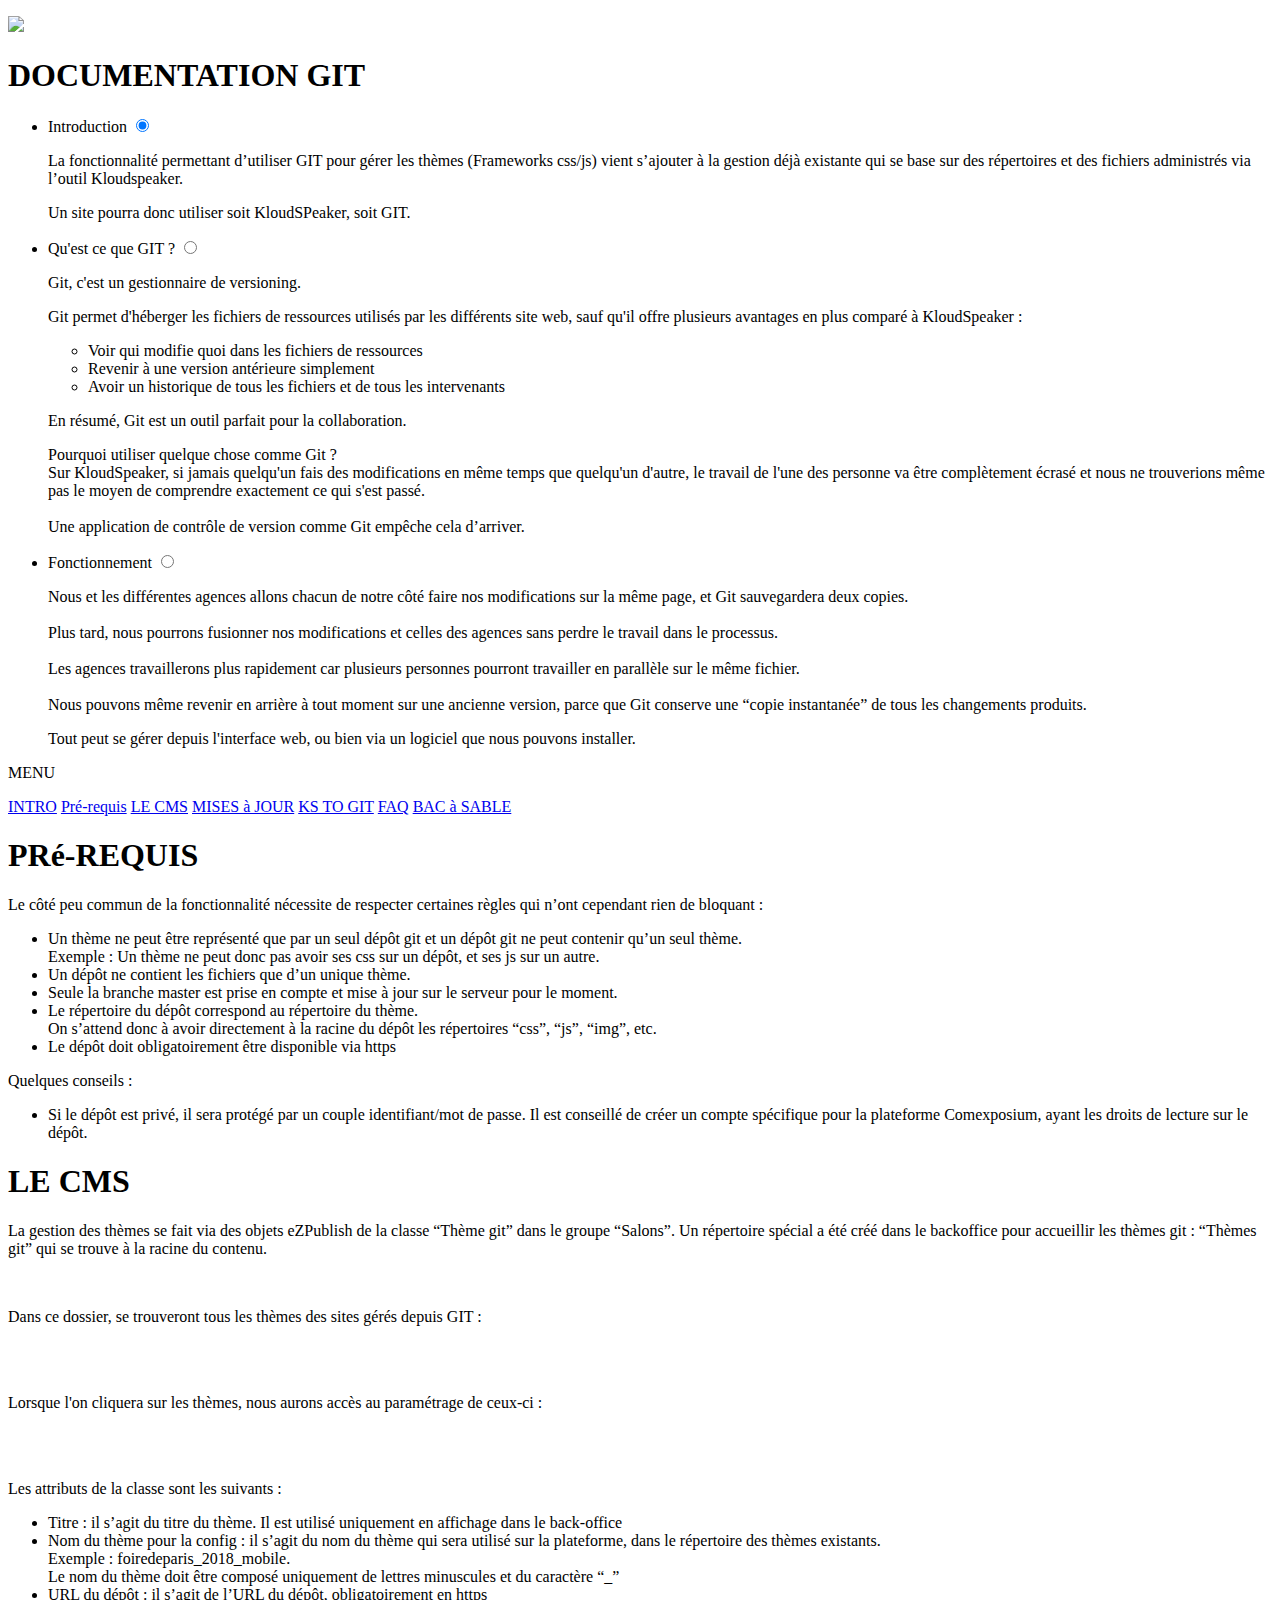
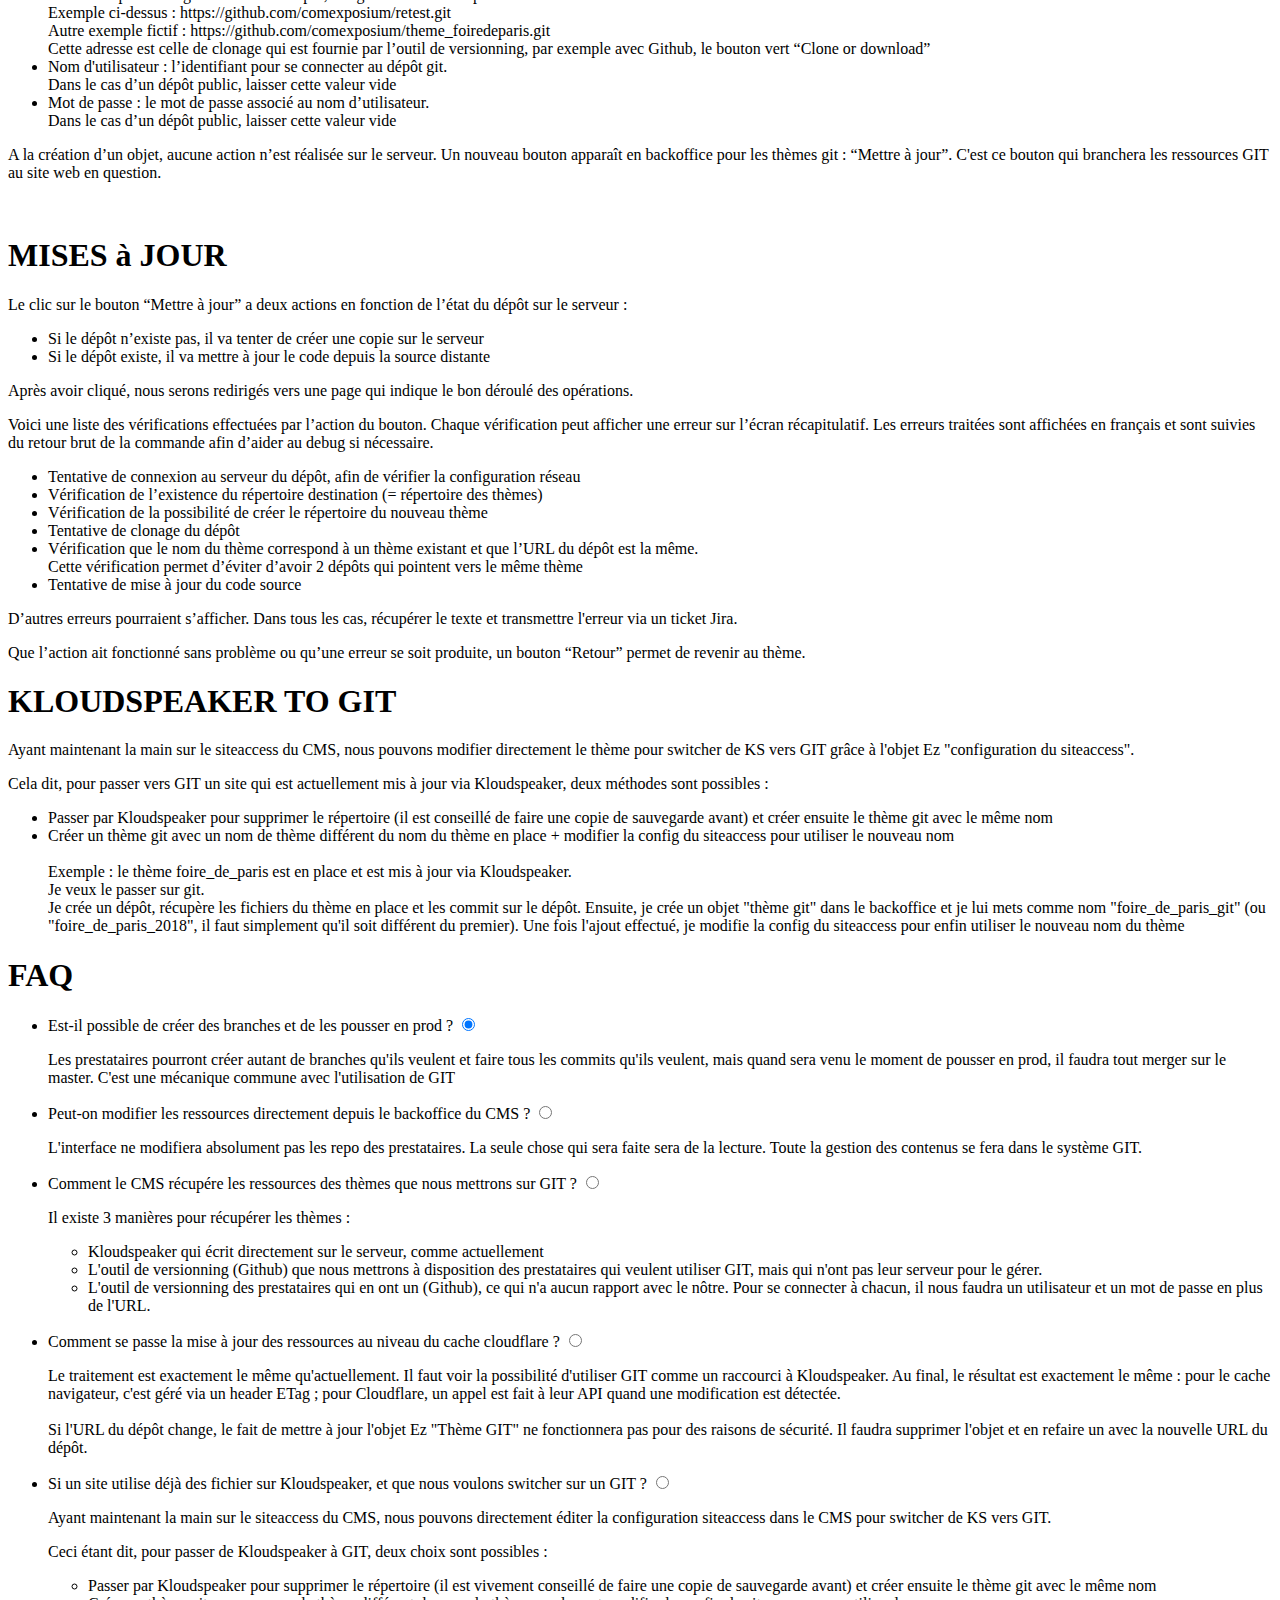
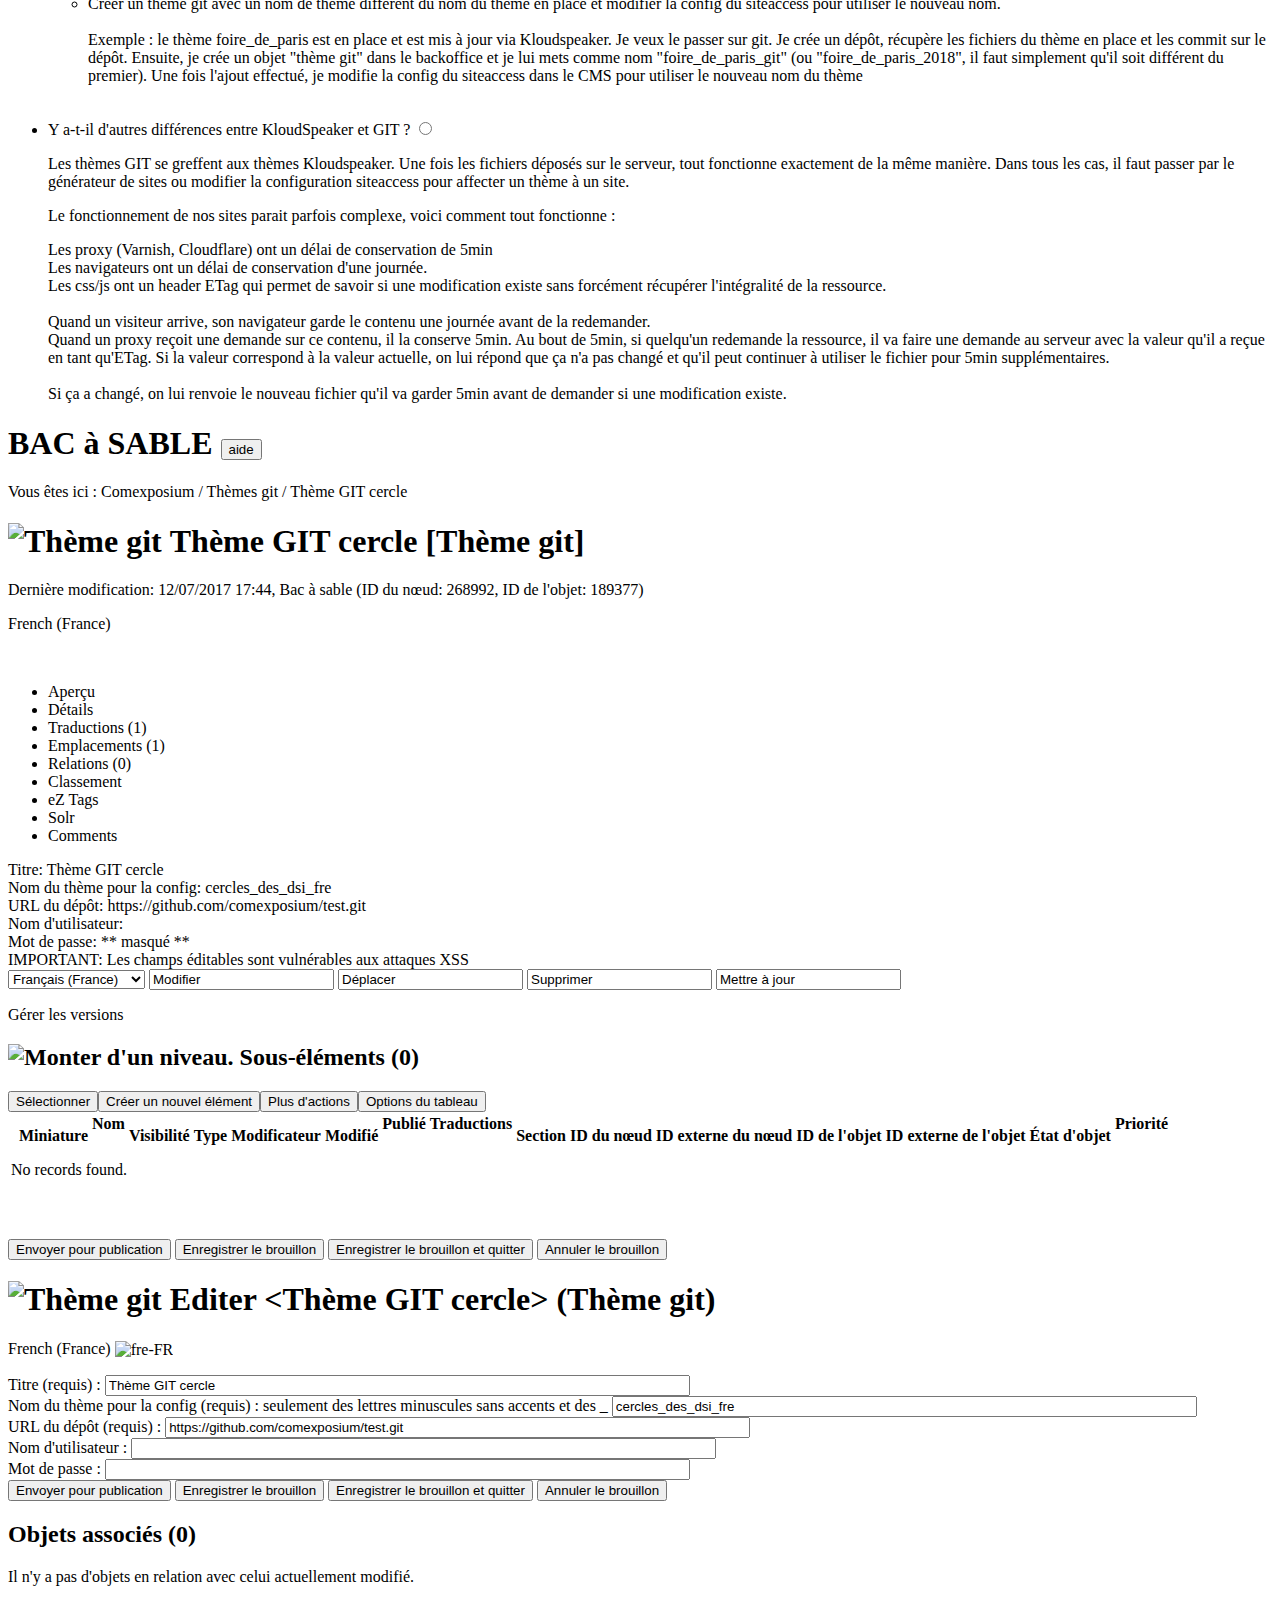
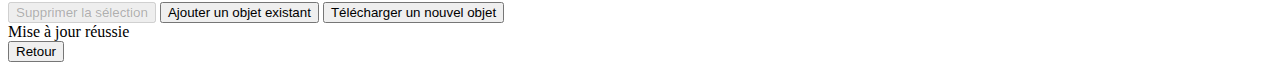
==== index.html @ a357b595 "Ajout du texte sur les objets Thème GIT" ====
<!doctype html>
<html lang="fr">
<head>
  <meta charset="utf-8">
  <title>Documentation GIT</title>
  <link rel="icon" href="[data-uri]">
  <link rel="stylesheet" href="./style.css">
  <link rel="stylesheet" href="https://cdnjs.cloudflare.com/ajax/libs/intro.js/2.6.0/introjs.min.css">
</head>
<body id="sec-0">
    <div class="bodyintro">
      <div class="wrapper">
        <p><img class="cxpmlogo" src="https://www.vinovisionparis.com/theme/vinovision_desktop/img/comexposium-logo.png"></p>
        <h1 class="doch1">DOCUMENTATION GIT</h1>
        <nav class="vertical">
          <ul>
            <li>
              <label for="home">Introduction</label>
              <input type="radio" checked="true" name="verticalMenu" id="home" />
              <div>
                <p>La fonctionnalité permettant d’utiliser GIT pour gérer les thèmes (Frameworks css/js) vient s’ajouter à la gestion déjà existante qui se base sur des répertoires et des fichiers administrés via l’outil Kloudspeaker.</p>
                <p>Un site pourra donc utiliser soit KloudSPeaker, soit GIT.</p>
              </div>
            </li>
            <li>
              <label for="blog">Qu'est ce que GIT ?</label>
              <input type="radio" name="verticalMenu" id="blog" />
              <div>
                <p class="gras">Git, c'est un gestionnaire de versioning.</p>
                 <p>Git permet d'héberger les fichiers de ressources utilisés par les différents site web, sauf qu'il offre plusieurs avantages en plus comparé à KloudSpeaker :</p>
                 <ul class="listing">
                   <li>Voir qui modifie quoi dans les fichiers de ressources</li>
                   <li>Revenir à une version antérieure simplement</li>
                   <li>Avoir un historique de tous les fichiers et de tous les intervenants</li>
                 </ul>
                 <p class="gras">En résumé, Git est un outil parfait pour la collaboration.</p>
                 <p><span class="gras">Pourquoi utiliser quelque chose comme Git ?</span><br /> Sur KloudSpeaker, si jamais quelqu'un fais des modifications en même temps que quelqu'un d'autre, le travail de l'une des personne va être complètement écrasé et nous ne trouverions même pas le moyen de comprendre exactement ce qui s'est passé.<br /><br />
                 <span class="gras">Une application de contrôle de version comme Git empêche cela d’arriver.</span></p>
              </div>
            </li>
            <li>
              <label for="work">Fonctionnement</label>
              <input type="radio" name="verticalMenu" id="work" />
              <div>
                <p>Nous et les différentes agences allons chacun de notre côté faire nos modifications sur la même page, et Git sauvegardera deux copies.<br /><br /> Plus tard, nous pourrons fusionner nos modifications et celles des agences sans perdre le travail dans le processus.<br /><br />Les agences travaillerons plus rapidement car plusieurs personnes pourront travailler en parallèle sur le même fichier.<br /><br /> Nous pouvons même revenir en arrière à tout moment sur une ancienne version, parce que Git conserve une “copie instantanée” de tous les changements produits.</p>
                <p>Tout peut se gérer depuis l'interface web, ou bien via un logiciel que nous pouvons installer.</p>
              </div>
            </li>
          </ul>
        </nav>
      </div>
    </div>
    <!-- Contenu documentation-->
    <div class="nava">
      <p class="titremenu">MENU</p>
      <a class="anava" href="#sec-0" class="current">INTRO</a>
      <a class="anava" href="#sec-1">Pré-requis</a>
      <a class="anava" href="#sec-2">LE CMS</a>
      <a class="anava" href="#sec-3">MISES à JOUR</a>
      <a class="anava" href="#sec-4">KS TO GIT</a>
      <a class="anava" href="#sec-5">FAQ</a>
      <a class="anava" href="#sec-6" onclick="javascript:introJs().setOption('showProgress', true).start(); this.onclick=null;$('.introjs-prevbutton').html('← Retour');$('.introjs-nextbutton').html('Suivant →');$('.introjs-skipbutton').html('Fermer');$('.introjs-donebutton').html('c\'est bon')">BAC à SABLE</a>
    </div>

<main>
  <section id="sec-1">
    <h1>PRé-REQUIS</h1>
    <p>Le côté peu commun de la fonctionnalité nécessite de respecter certaines règles qui n’ont cependant rien de bloquant :</p>
    <p>
      <ul>
        <li>Un thème ne peut être représenté que par un seul dépôt git et un dépôt git ne peut contenir qu’un seul thème.<br /><span class="italic">Exemple : Un thème ne peut donc pas avoir ses css sur un dépôt, et ses js sur un autre.</span></li>
        <li>Un dépôt ne contient les fichiers que d’un unique thème.</li>
        <li>Seule la branche master est prise en compte et mise à jour sur le serveur pour le moment.</li>
        <li>Le répertoire du dépôt correspond au répertoire du thème.<br /><span class="italic">On s’attend donc à avoir directement à la racine du dépôt les répertoires “css”, “js”, “img”, etc.</span></li>
        <li>Le dépôt doit obligatoirement être disponible via https</li>
      </ul>
    </p>
    <p>Quelques conseils :</p>
    <p>
      <ul>
        <li>Si le dépôt est privé, il sera protégé par un couple identifiant/mot de passe. Il est conseillé de créer un compte spécifique pour la plateforme Comexposium, ayant les droits de lecture sur le dépôt.</li>
      </ul>
    </p>

  </section>
  <section id="sec-2">
    <h1>LE CMS</h1>
    <p>La gestion des thèmes se fait via des objets eZPublish de la classe “Thème git” dans le groupe “Salons”. Un répertoire spécial a été créé dans le backoffice pour accueillir les thèmes git : <span class="gras">“Thèmes git” qui se trouve à la racine du contenu.</span></p>
    <img class="dossierGit" src="dossier-git.jpg" alt="">
    <p>Dans ce dossier, se trouveront tous les thèmes des sites gérés depuis GIT :</p>
    <img class="themeGit" src="theme-git.png" alt=""><br /><br />
    <p>Lorsque l'on cliquera sur les thèmes, nous aurons accès au paramétrage de ceux-ci : </p>
    <img class="themeGit" src="git-theme.png" alt=""><br /><br />
    <p>Les attributs de la classe sont les suivants :</p>
    <p>
      <ul>
        <li><span class="gras">Titre</span> : il s’agit du titre du thème. Il est utilisé uniquement en affichage dans le back-office</li>
        <li><span class="gras">Nom du thème pour la config</span> :  il s’agit du nom du thème qui sera utilisé sur la plateforme, dans le répertoire des thèmes existants. <br /><span class="italic">Exemple : foiredeparis_2018_mobile.</span><br />
        Le nom du thème doit être composé uniquement de lettres minuscules et du caractère “_”
        </li>
        <li><span class="gras">URL du dépôt</span> :  il s’agit de l’URL du dépôt, <span class="gras">obligatoirement en https</span><br />
        <span class="italic">Exemple ci-dessus : https://github.com/comexposium/retest.git</span><br />
        <span class="italic">Autre exemple fictif : https://github.com/comexposium/theme_foiredeparis.git</span><br />
        Cette adresse est celle de clonage qui est fournie par l’outil de versionning, par exemple avec Github, le bouton vert “Clone or download”
        </li>
        <li><span class="gras">Nom d'utilisateur</span> : l’identifiant pour se connecter au dépôt git.<br />
        Dans le cas d’un dépôt public, laisser cette valeur vide
        </li>
        <li><span class="gras">Mot de passe</span> : le mot de passe associé au nom d’utilisateur.<br />
        Dans le cas d’un dépôt public, laisser cette valeur vide
        </li>
      </ul>
    </p>
    <p>A la création d’un objet, aucune action n’est réalisée sur le serveur. Un nouveau bouton apparaît en backoffice pour les thèmes git : <span class="gras">“Mettre à jour”</span>.
    C'est ce bouton qui branchera les ressources GIT au site web en question.</p>
    <p><img class="imagebo" src="./backoffice-git.png" alt=""></p>
  </section>
  <section id="sec-3">
    <h1>MISES à JOUR</h1>
    <p>Le clic sur le bouton “Mettre à jour” a deux actions en fonction de l’état du dépôt sur le serveur :</p>
    <p>
      <ul>
        <li>Si le dépôt n’existe pas, il va tenter de créer une copie sur le serveur</li>
        <li>Si le dépôt existe, il va mettre à jour le code depuis la source distante</li>
      </ul>
    </p>
    <p>Après avoir cliqué, nous serons redirigés vers une page qui indique le bon déroulé des opérations.</p>
    <p>Voici une liste des vérifications effectuées par l’action du bouton. Chaque vérification peut afficher une erreur sur l’écran récapitulatif. Les erreurs traitées sont affichées en français et sont suivies du retour brut de la commande afin d’aider au debug si nécessaire.</p>
    <p>
      <ul>
        <li>Tentative de connexion au serveur du dépôt, afin de vérifier la configuration réseau</li>
        <li>Vérification de l’existence du répertoire destination (= répertoire des thèmes)</li>
        <li>Vérification de la possibilité de créer le répertoire du nouveau thème</li>
        <li>Tentative de clonage du dépôt</li>
        <li>Vérification que le nom du thème correspond à un thème existant et que l’URL du dépôt est la même.<br /> <span class="italic">Cette vérification permet d’éviter d’avoir 2 dépôts qui pointent vers le même thème</span>
        </li>
        <li>Tentative de mise à jour du code source</li>
      </ul>
    </p>
    <p>D’autres erreurs pourraient s’afficher. Dans tous les cas, récupérer le texte et transmettre l'erreur via un ticket Jira.</p>
    <p>Que l’action ait fonctionné sans problème ou qu’une erreur se soit produite, un bouton “Retour” permet de revenir au thème.</p>
  </section>
  <section id="sec-4">
    <h1>KLOUDSPEAKER TO GIT</h1>
    <p class="gras">Ayant maintenant la main sur le siteaccess du CMS, nous pouvons modifier directement le thème pour switcher de KS vers GIT grâce à l'objet Ez "configuration du siteaccess".</p>
    <p>Cela dit, pour passer vers GIT un site qui est actuellement mis à jour via Kloudspeaker, deux méthodes sont possibles :</p>
    <p>
      <ul>
        <li>Passer par Kloudspeaker pour supprimer le répertoire (il est conseillé de faire une copie de sauvegarde avant) et créer ensuite le thème git avec le même nom</li>
        <li>Créer un thème git avec un nom de thème différent du nom du thème en place + modifier la config du siteaccess pour utiliser le nouveau nom<br /><br />
          <span class="italic">Exemple : le thème foire_de_paris est en place et est mis à jour via Kloudspeaker.<br /> Je veux le passer sur git.<br /> Je crée un dépôt, récupère les fichiers du thème en place et les commit sur le dépôt. Ensuite, je crée un objet "thème git" dans le backoffice et je lui mets comme nom "foire_de_paris_git" (ou "foire_de_paris_2018", il faut simplement qu'il soit différent du premier). Une fois l'ajout effectué, je modifie la config du siteaccess pour enfin utiliser le nouveau nom du thème</span>
        </li>
      </ul>
    </p>
  </section>
  <section id="sec-5">
    <h1>FAQ</h1>
    <div class="bodyintro2">
        <nav class="vertical2">
          <ul>
            <li>
              <label for="home2">Est-il possible de créer des branches et de les pousser en prod ?</label>
              <input type="radio" checked="true" name="verticalMenu2" id="home2" />
              <div>
                <p>Les prestataires pourront créer autant de branches qu'ils veulent et faire tous les commits qu'ils veulent, mais quand sera venu le moment de pousser en prod, il faudra tout merger sur le master. C'est une mécanique commune avec l'utilisation de GIT</p>
              </div>
            </li>
            <li>
              <label for="blog2">Peut-on modifier les ressources directement depuis le backoffice du CMS ?</label>
              <input type="radio" name="verticalMenu2" id="blog2" />
              <div>
                <p>L'interface ne modifiera absolument pas les repo des prestataires. La seule chose qui sera faite sera de la lecture. Toute la gestion des contenus se fera dans le système GIT.</p>
              </div>
            </li>
            <li>
              <label for="work2">Comment le CMS récupére les ressources des thèmes que nous mettrons sur GIT ?</label>
              <input type="radio" name="verticalMenu2" id="work2" />
              <div>
                <p> Il existe 3 manières pour récupérer les thèmes :
                <ul>
                  <li>Kloudspeaker qui écrit directement sur le serveur, comme actuellement</li>
                  <li>L'outil de versionning (Github) que nous mettrons à disposition des prestataires qui veulent utiliser GIT, mais qui n'ont pas leur serveur pour le gérer.</li>
                  <li>L'outil de versionning des prestataires qui en ont un (Github), ce qui n'a aucun rapport avec le nôtre. Pour se connecter à chacun, il nous faudra un utilisateur et un mot de passe en plus de l'URL.</li>
                </ul>
              </p>
              </div>
            </li>
            <li>
              <label for="work3">Comment se passe la mise à jour des ressources au niveau du cache cloudflare ?</label>
              <input type="radio" name="verticalMenu2" id="work3" />
              <div>
                <p>Le traitement est exactement le même qu'actuellement. Il faut voir la possibilité d'utiliser GIT comme un raccourci à Kloudspeaker. Au final, le résultat est exactement le même : pour le cache navigateur, c'est géré via un header ETag ; pour Cloudflare, un appel est fait à leur API quand une modification est détectée.<br /><br />
                   Si l'URL du dépôt change, le fait de mettre à jour l'objet Ez "Thème GIT" ne fonctionnera pas pour des raisons de sécurité. Il faudra supprimer l'objet et en refaire un avec la nouvelle URL du dépôt.
                </p>
              </div>
            </li>
            <li>
              <label for="work4">Si un site utilise déjà des fichier sur Kloudspeaker, et que nous voulons switcher sur un GIT ?</label>
              <input type="radio" name="verticalMenu2" id="work4" />
              <div>
                <p class="gras">Ayant maintenant la main sur le siteaccess du CMS, nous pouvons directement éditer la configuration siteaccess dans le CMS pour switcher de KS vers GIT.</p>
                <p>Ceci étant dit, pour passer de Kloudspeaker à GIT, deux choix sont possibles :
                  <ul>
                    <li>Passer par Kloudspeaker pour supprimer le répertoire (il est vivement conseillé de faire une copie de sauvegarde avant) et créer ensuite le thème git avec le même nom</li>
                    <li>Créer un thème git avec un nom de thème différent du nom du thème en place et <span class="gras">modifier la config du siteaccess</span> pour utiliser le nouveau nom.<br /><br />
                      <span class="italic">Exemple : le thème foire_de_paris est en place et est mis à jour via Kloudspeaker. Je veux le passer sur git. Je crée un dépôt, récupère les fichiers du thème en place et les commit sur le dépôt. Ensuite, je crée un objet "thème git" dans le backoffice et je lui mets comme nom "foire_de_paris_git" (ou "foire_de_paris_2018", il faut simplement qu'il soit différent du premier). Une fois l'ajout effectué, je modifie la config du siteaccess dans le CMS pour utiliser le nouveau nom du thème</span><br /><br />
                    </li>
                  </ul>
                </p>
              </div>
            </li>
            <li>
              <label for="work5">Y a-t-il d'autres différences entre KloudSpeaker et GIT ?</label>
              <input type="radio" name="verticalMenu2" id="work5" />
              <div>
                <p>Les thèmes GIT se greffent aux thèmes Kloudspeaker. Une fois les fichiers déposés sur le serveur, tout fonctionne exactement de la même manière. Dans tous les cas, il faut passer par le générateur de sites ou modifier la configuration siteaccess pour affecter un thème à un site.</p>
                <p>Le fonctionnement de nos sites parait parfois complexe, voici comment tout fonctionne :</p>
                <p>Les proxy (Varnish, Cloudflare) ont un délai de conservation de 5min<br />
                Les navigateurs ont un délai de conservation d'une journée.<br />
                Les css/js ont un header ETag qui permet de savoir si une modification existe sans forcément récupérer l'intégralité de la ressource.<br /><br />
                Quand un visiteur arrive, son navigateur garde le contenu une journée avant de la redemander.<br />
                Quand un proxy reçoit une demande sur ce contenu, il la conserve 5min. Au bout de 5min, si quelqu'un redemande la ressource, il va faire une demande au serveur avec la valeur qu'il a reçue en tant qu'ETag. Si la valeur correspond à la valeur actuelle, on lui répond que ça n'a pas changé et qu'il peut continuer à utiliser le fichier pour 5min supplémentaires.<br /><br />
                Si ça a changé, on lui renvoie le nouveau fichier qu'il va garder 5min avant de demander si une modification existe.
                </p>
              </div>
            </li>
          </ul>
        </nav>
    </div>
  </section>
  <!-- Début test 1 -->
  <div id="sec-6">
    <h1>BAC à SABLE
      <button id="helpme" type="button" onclick="javascript:introJs().setOption('showProgress', true).start(); $('.introjs-prevbutton').html('← Retour');$('.introjs-nextbutton').html('Suivant →');$('.introjs-skipbutton').html('Fermer')">aide</button>
    </h1>

  <div id="maincontent-design" class="float-break"><div id="fix">

    <div id="path">
        <div id="path-design">

<p class="path" id="yui_3_17_2_6_1502707489831_169"><span class="path-here-text">Vous êtes ici&nbsp;:</span>                    <a class="path">Comexposium</a>

            <span class="slash">/</span>
                        <a class="path">Thèmes git</a>

            <span class="slash">/</span>
                <span class="path">Thème GIT cercle</span>

    &nbsp;</p>        </div>
    </div>

    <!-- Maincontent START -->

<div class="content-view-full">
 <div class="class-expo_theme_git">

<div class="content-navigation">


<div class="context-block">

<div class="box-header">


<h1 data-step="1" data-intro="Le bac à sable permet de tester et simuler le comportement de l'objet GIT dans le backoffice" class="context-title"><a><img class="transparent-png-icon" src="/share/icons/comexposium-admin/32x32/mimetypes/empty.png" width="32" height="32" alt="Thème git" title="Thème git"></a>&nbsp;Thème GIT cercle&nbsp;[Thème git]&nbsp;</h1>

<div class="header-mainline"></div>

</div>


<div class="box-content">

<div class="context-information">
<p class="left modified">Dernière modification: 12/07/2017 17:44, <a>Bac à sable</a> (ID du nœud: 268992, ID de l'objet: 189377)</p>
<p class="right translation">French (France)&nbsp;<img src="/share/icons/flags/fre-FR.gif" width="18" height="12" alt="" style="vertical-align: middle;"></p>
<div class="break"></div>
</div>

<div id="window-controls" class="tab-block">
  <div class="button-left"><a id="maincontent-hide" class="show-hide-tabs" title="Désactiver les &quot;onglets&quot; par défaut lorsque vous parcourez le contenu.">&nbsp;</a></div>
<ul class="tabs tabs-by-cookie">

    <li id="node-tab-view" class="first selected">
                    <a id="aperculink" title="Afficher une vue simplifiée du contenu.">Aperçu</a>
            </li>


    <li id="node-tab-details" class="middle">
                    <a title="Afficher les détails.">Détails</a>
            </li>


            <li id="node-tab-translations" class="middle">
                    <a title="Afficher les traductions disponibles.">Traductions (1)</a>
            </li>


    <li id="node-tab-locations" class="middle">
                    <a title="Afficher les emplacements.">Emplacements (1)</a>
            </li>


    <li id="node-tab-relations" class="middle">
                    <a  title="Afficher les relations d'objet.">Relations (0)</a>
            </li>


    <li id="node-tab-ordering" class="middle">
                    <a  title="Afficher le tri utilisé pour les sous-éléments.">Classement</a>
            </li>


            <li id="node-tab-eztags" class="middle">
            <a title="Montrer un aperçu des attributs d'eZ Tags.">eZ Tags</a>
    </li>



        <li id="node-tab-ezfinder_content" class="middle">
                    <a title="Solr index result">Solr</a>
            </li>



            <li id="node-tab-commentsbundle" class="last">
            <a id="commentslink" title="Content comments overview.">Comments</a>
    </li>

            </ul>
<div class="float-break"></div>
<div class="tabs-content">

<div id="node-tab-view-content" data-step="2" data-intro="Le bac à sable est conçu pour fonctionner de base avec la configuration suivante<br /><br />Il n'y a pas besoin du nom d'utilisateur ni du mot de passe" class="tab-content selected apercu">

            <div class="block">
                    <label>Titre:</label>

<span id="titleTheme">Thème GIT cercle</span>            </div>
            <div class="block">
                    <label>Nom du thème pour la config:</label>

<span id="nomTheme">cercles_des_dsi_fre</span>
</div>
            <div class="block">
                    <label>URL du dépôt:</label>

<span id="urlTheme">https://github.com/comexposium/test.git</span>            </div>
            <div class="block">
                    <label>Nom d'utilisateur:</label>

<span id="userTheme"></span>
            </div>
                <label>Mot de passe:</label>
        <span>** masqué **</span>
    <div class="break"></div>
</div>

<!-- commentlinks -->
<div id="node-tab-view-content" class="comments tab-content">

            <div class="block">
              <label>IMPORTANT:</label>
              <span>Les champs éditables sont vulnérables aux attaques XSS</span>
            </div>

</div>

</div>

</div>

</div>

<div class="controlbar">


<form id="buttonSubmitall">
<input type="hidden" name="TopLevelNode" value="268992">
<input type="hidden" name="ContentNodeID" value="268992">
<input type="hidden" name="ContentObjectID" value="189377">

<div class="button-left">
<div class="block">
                <select name="ContentObjectLanguageCode">
                                   <option value="fre-FR" selected="selected">Français (France)</option>
                                        <option value="">Nouvelle traduction</option>
                        </select>
    <input data-step="3" data-intro="Vous pouvez modifier la configuration de l'objet pour voir les différents messages d'erreurs que vous aurez dans le backoffice" class="button" name="EditButton" value="Modifier" title="Modifier le contenu de cet élément." readonly>
    <input class="button" name="MoveNodeButton" value="Déplacer" title="Déplacer cet élément." readonly>
    <input class="button" name="ActionRemove" value="Supprimer" title="Supprimer cet élément." readonly>
    <input data-step="4" data-intro="Ensuite, il vous suffira de cliquer ici pour tester la configuration.<br><br> Si cela fonctionne, vous aurez un message de succès, sinon, vous aurez un message vous précisant l'erreur.<br /><br />" class="button" name="ActionPullTheme" value="Mettre à jour" title="Mettre à jour" readonly></div>
</div>

<div class="button-right">
	<p class="versions">

    <a title="Voir et gérer (copier, supprimer, etc.) les version de cet objet.">Gérer les versions</a>
    </p>
</div>

<div class="float-break"></div>
</form>

</div>


</div>


<div id="content-view-children">    <div class="content-view-children">



<!-- Children START -->

<div class="context-block">
<form name="children">
<input type="hidden" name="ContentNodeID" value="268992">
<input type="hidden" name="ContentObjectID" value="189377">


<div class="box-header">

    <h2 class="context-title"><a title="Monter d'un niveau."><img src="/design/admin/images/up-16x16-grey.png" width="16" height="16" alt="Monter d'un niveau." title="Monter d'un niveau."></a>&nbsp;Sous-éléments (0)</h2>

</div>

<div class="box-content">



<div class="context-toolbar">
<div class="float-break"></div>
</div>






    <input type="hidden" name="NodeID" value="268992">






<div id="action-controls-container">
    <div id="action-controls"><span id="ezbtn-items" class="yui-button yui-menu-button"><span class="first-child"><button type="button" id="ezbtn-items-button">Sélectionner</button></span></span><span id="ezbtn-new" class="yui-button yui-menu-button"><span class="first-child"><button type="button" id="ezbtn-new-button">Créer un nouvel élément</button></span></span><span id="ezbtn-more" class="yui-button yui-menu-button"><span class="first-child"><button type="button" id="ezbtn-more-button">Plus d'actions</button></span></span><span id="ezbtn-options" class="yui-button yui-push-button"><span class="first-child"><button type="button" id="ezbtn-options-button">Options du tableau</button></span></span></div>
    <div id="tpg"><span id="[object HTMLDivElement]-prev-span" class="yui-pg-previous"><span data-icon=""></span></span><span id="[object HTMLDivElement]-next-span" class="yui-pg-next"><span data-icon=""></span></span></div>
</div>
<div id="content-sub-items-list" class="content-navigation-childlist yui-dt"><div class="yui-dt-mask" style="display: none;"></div><table summary=""><colgroup><col><col><col><col><col><col><col><col><col><col><col><col><col><col><col><col><col></colgroup><thead><tr class="yui-dt-first yui-dt-last"><th id="yui-dt0-th-checkbox" rowspan="1" colspan="1" class="yui-dt0-col-checkbox yui-dt-col-checkbox yui-dt-first"><div id="yui-dt0-th-checkbox-liner" class="yui-dt-liner"><span class="yui-dt-label"></span></div></th><th id="yui-dt0-th-crank" rowspan="1" colspan="1" class="yui-dt0-col-crank yui-dt-col-crank"><div id="yui-dt0-th-crank-liner" class="yui-dt-liner"><span class="yui-dt-label"></span></div></th><th id="yui-dt0-th-thumbnail" rowspan="1" colspan="1" class="yui-dt0-col-thumbnail yui-dt-col-thumbnail yui-dt-hidden"><div id="yui-dt0-th-thumbnail-liner" class="yui-dt-liner"><span class="yui-dt-label">Miniature</span></div></th><th id="yui-dt0-th-name" rowspan="1" colspan="1" class="yui-dt0-col-name yui-dt-col-name yui-dt-sortable yui-dt-resizeable"><div class="yui-dt-resizerliner"><div id="yui-dt0-th-name-liner" class="yui-dt-liner"><span class="yui-dt-label"><a title="Click to sort ascending" class="yui-dt-sortable">Nom</a></span></div><div id="yui-dt0-th-name-resizer" class="yui-dt-resizer" style="left: auto; right: 0px; top: auto; bottom: 0px; height: 24px;"></div></div></th><th id="yui-dt0-th-hidden_status_string" rowspan="1" colspan="1" class="yui-dt0-col-hidden_status_string yui-dt-col-hidden_status_string yui-dt-hidden yui-dt-sortable yui-dt-resizeable"><div class="yui-dt-resizerliner"><div id="yui-dt0-th-hidden_status_string-liner" class="yui-dt-liner"><span class="yui-dt-label"><a title="Click to sort ascending" class="yui-dt-sortable">Visibilité</a></span></div><div id="yui-dt0-th-hidden_status_string-resizer" class="yui-dt-resizer" style="left: auto; right: 0px; top: auto; bottom: 0px; height: 0px;"></div></div></th><th id="yui-dt0-th-class_name" rowspan="1" colspan="1" class="yui-dt0-col-class_name yui-dt-col-class_name yui-dt-hidden yui-dt-sortable yui-dt-resizeable"><div class="yui-dt-resizerliner"><div id="yui-dt0-th-class_name-liner" class="yui-dt-liner"><span class="yui-dt-label"><a  title="Click to sort ascending" class="yui-dt-sortable">Type</a></span></div><div id="yui-dt0-th-class_name-resizer" class="yui-dt-resizer" style="left: auto; right: 0px; top: auto; bottom: 0px; height: 0px;"></div></div></th><th id="yui-dt0-th-creator" rowspan="1" colspan="1" class="yui-dt0-col-creator yui-dt-col-creator yui-dt-hidden yui-dt-resizeable"><div class="yui-dt-resizerliner"><div id="yui-dt0-th-creator-liner" class="yui-dt-liner"><span class="yui-dt-label">Modificateur</span></div><div id="yui-dt0-th-creator-resizer" class="yui-dt-resizer" style="left: auto; right: 0px; top: auto; bottom: 0px; height: 0px;"></div></div></th><th id="yui-dt0-th-modified_date" rowspan="1" colspan="1" class="yui-dt0-col-modified_date yui-dt-col-modified_date yui-dt-hidden yui-dt-sortable yui-dt-resizeable"><div class="yui-dt-resizerliner"><div id="yui-dt0-th-modified_date-liner" class="yui-dt-liner"><span class="yui-dt-label"><a  title="Click to sort ascending" class="yui-dt-sortable">Modifié</a></span></div><div id="yui-dt0-th-modified_date-resizer" class="yui-dt-resizer" style="left: auto; right: 0px; top: auto; bottom: 0px; height: 0px;"></div></div></th><th id="yui-dt0-th-published_date" rowspan="1" colspan="1" class="yui-dt0-col-published_date yui-dt-col-published_date yui-dt-sortable yui-dt-resizeable yui-dt-asc"><div class="yui-dt-resizerliner"><div id="yui-dt0-th-published_date-liner" class="yui-dt-liner"><span class="yui-dt-label"><a  title="Click to sort descending" class="yui-dt-sortable">Publié</a></span></div><div id="yui-dt0-th-published_date-resizer" class="yui-dt-resizer" style="left: auto; right: 0px; top: auto; bottom: 0px; height: 24px;"></div></div></th><th id="yui-dt0-th-translations" rowspan="1" colspan="1" class="yui-dt0-col-translations yui-dt-col-translations yui-dt-resizeable"><div class="yui-dt-resizerliner"><div id="yui-dt0-th-translations-liner" class="yui-dt-liner"><span class="yui-dt-label">Traductions</span></div><div id="yui-dt0-th-translations-resizer" class="yui-dt-resizer" style="left: auto; right: 0px; top: auto; bottom: 0px; height: 24px;"></div></div></th><th id="yui-dt0-th-section" rowspan="1" colspan="1" class="yui-dt0-col-section yui-dt-col-section yui-dt-hidden yui-dt-sortable yui-dt-resizeable"><div class="yui-dt-resizerliner"><div id="yui-dt0-th-section-liner" class="yui-dt-liner"><span class="yui-dt-label"><a  title="Click to sort ascending" class="yui-dt-sortable">Section</a></span></div><div id="yui-dt0-th-section-resizer" class="yui-dt-resizer" style="left: auto; right: 0px; top: auto; bottom: 0px; height: 0px;"></div></div></th><th id="yui-dt0-th-node_id" rowspan="1" colspan="1" class="yui-dt0-col-node_id yui-dt-col-node_id yui-dt-hidden yui-dt-sortable yui-dt-resizeable"><div class="yui-dt-resizerliner"><div id="yui-dt0-th-node_id-liner" class="yui-dt-liner"><span class="yui-dt-label"><a  title="Click to sort ascending" class="yui-dt-sortable">ID du nœud</a></span></div><div id="yui-dt0-th-node_id-resizer" class="yui-dt-resizer" style="left: auto; right: 0px; top: auto; bottom: 0px; height: 0px;"></div></div></th><th id="yui-dt0-th-node_remote_id" rowspan="1" colspan="1" class="yui-dt0-col-node_remote_id yui-dt-col-node_remote_id yui-dt-hidden yui-dt-resizeable"><div class="yui-dt-resizerliner"><div id="yui-dt0-th-node_remote_id-liner" class="yui-dt-liner"><span class="yui-dt-label">ID externe du nœud</span></div><div id="yui-dt0-th-node_remote_id-resizer" class="yui-dt-resizer" style="left: auto; right: 0px; top: auto; bottom: 0px; height: 0px;"></div></div></th><th id="yui-dt0-th-contentobject_id" rowspan="1" colspan="1" class="yui-dt0-col-contentobject_id yui-dt-col-contentobject_id yui-dt-hidden yui-dt-sortable yui-dt-resizeable"><div class="yui-dt-resizerliner"><div id="yui-dt0-th-contentobject_id-liner" class="yui-dt-liner"><span class="yui-dt-label"><a  title="Click to sort ascending" class="yui-dt-sortable">ID de l'objet</a></span></div><div id="yui-dt0-th-contentobject_id-resizer" class="yui-dt-resizer" style="left: auto; right: 0px; top: auto; bottom: 0px; height: 0px;"></div></div></th><th id="yui-dt0-th-contentobject_remote_id" rowspan="1" colspan="1" class="yui-dt0-col-contentobject_remote_id yui-dt-col-contentobject_remote_id yui-dt-hidden yui-dt-resizeable"><div class="yui-dt-resizerliner"><div id="yui-dt0-th-contentobject_remote_id-liner" class="yui-dt-liner"><span class="yui-dt-label">ID externe de l'objet</span></div><div id="yui-dt0-th-contentobject_remote_id-resizer" class="yui-dt-resizer" style="left: auto; right: 0px; top: auto; bottom: 0px; height: 0px;"></div></div></th><th id="yui-dt0-th-contentobject_state" rowspan="1" colspan="1" class="yui-dt0-col-contentobject_state yui-dt-col-contentobject_state yui-dt-hidden yui-dt-resizeable"><div class="yui-dt-resizerliner"><div id="yui-dt0-th-contentobject_state-liner" class="yui-dt-liner"><span class="yui-dt-label">État d'objet</span></div><div id="yui-dt0-th-contentobject_state-resizer" class="yui-dt-resizer" style="left: auto; right: 0px; top: auto; bottom: 0px; height: 0px;"></div></div></th><th id="yui-dt0-th-priority" rowspan="1" colspan="1" class="yui-dt0-col-priority yui-dt-col-priority yui-dt-sortable yui-dt-resizeable yui-dt-editable yui-dt-last"><div class="yui-dt-resizerliner"><div id="yui-dt0-th-priority-liner" class="yui-dt-liner"><span class="yui-dt-label"><a  title="Click to sort ascending" class="yui-dt-sortable">Priorité</a></span></div><div id="yui-dt0-th-priority-resizer" class="yui-dt-resizer" style="left: auto; right: 0px; top: auto; bottom: 0px; height: 24px;"></div></div></th></tr></thead><tbody class="yui-dt-message" style=""><tr class="yui-dt-first yui-dt-last"><td colspan="17" class="yui-dt-empty"><div class="yui-dt-liner">No records found.</div></td></tr></tbody><tbody tabindex="0" class="yui-dt-data" style=""></tbody></table></div>

<div class="yui-panel-container yui-dialog yui-overlay-hidden yui-simple-dialog shadow" id="to-dialog-container_c" style="visibility: hidden; left: 520px; top: 324px; z-index: 50;"><div id="to-dialog-container" class="yui-module yui-overlay yui-panel" style="visibility: inherit; width: 25em;"><div class="hd" id="to-dialog-container_h" style="cursor: move;">Options du tableau</div><div class="bd"><form name="frm_to-dialog-container"><input type="hidden" name="to-dialog-container" value=""><input type="hidden" name="to-dialog-container" value=""></form></div><a class="container-close">Close</a><div class="ft"><span class="button-group"><span id="yui-gen0" class="yui-button yui-push-button"><span class="first-child"><button type="button" id="yui-gen0-button">Fermer</button></span></span></span></div></div></div>



</div>

</form>

</div>




<!-- Children END -->
</div>
</div>

</div>

 </div>
</div>
    <!-- Maincontent END -->
    </div>
    <div class="break"></div>
    </div>
</div>
  <!-- fin test 1 -->

  <!-- Début test 2 -->

  <div id="modification">
  <div id="maincontent-design" class="float-break boutonmodifier"><div id="fixi">


<div id="controlbar-top" class="controlbar">
<div class="box-bc"><div class="box-ml">
<div class="button-left">
  <input class="defaultbutton publication" type="submit" name="PublishButton" value="Envoyer pour publication" title="Publier les contenus du brouillon qui est en cours d'édition. Le brouillon deviendra la version publiée de l'objet.">
  <input class="button annulation" type="submit" name="StoreButton" value="Enregistrer le brouillon" title="Enregistrer les contenus du brouillon qui est en cours d'édition et continuer l'édition. Utiliser ce bouton périodiquement pour enregistrer votre travail.">
  <input class="button annulation" type="submit" name="StoreExitButton" value="Enregistrer le brouillon et quitter" title="Enregistrer le brouillon qui est en cours d'édition et quitter le mode d'édition. Utiliser ce bouton quand vous avez besoin de quitter votre travail et pour continuer plus tard.">
  <input class="button annulation" type="submit" name="DiscardButton" value="Annuler le brouillon" title="Annuler le brouillon qui est en cours d'édition. Cela supprimera les traductions qui appartiennent à ce brouillon.">
</div>
<div class="button-right"></div>
<div class="float-break"></div>
</div></div>
</div>

<!-- Maincontent START -->

<div class="content-edit" id="yui_3_17_2_6_1502709865288_185">

<div class="context-block" id="yui_3_17_2_6_1502709865288_184">



<div class="box-header">

<h1 class="context-title"><img class="transparent-png-icon" src="/share/icons/comexposium-admin/32x32/mimetypes/empty.png" width="32" height="32" alt="Thème git" title="Thème git">&nbsp;Editer &lt;Thème GIT cercle&gt; (Thème git)</h1>

<div class="header-mainline"></div>

</div>

<div class="box-content" id="yui_3_17_2_6_1502709865288_183">

<div class="context-information"><p class="right translation">
  French (France)&nbsp;<img src="/share/icons/flags/fre-FR.gif" width="18" height="12" style="vertical-align: middle;" alt="fre-FR">
</p>
<div class="break"></div>
</div>

<div class="context-attributes" id="yui_3_17_2_6_1502709865288_182">
  <div class="block ezcca-edit-datatype-ezstring ezcca-edit-title" id="yui_3_17_2_6_1502709865288_181">
                      <label>Titre
               <span class="required">(requis)</span>                :
                          </label>
          <input id="ezcoa-1456_title" class="box ezcc-expo_theme_git ezcca-expo_theme_git_title" type="text" size="70" name="ContentObjectAttribute_ezstring_data_text_2832307" value="Thème GIT cercle">
          <input type="hidden" name="ContentObjectAttribute_id[]" value="2832307">
          </div><div class="block ezcca-edit-datatype-ezstring ezcca-edit-name">
                      <label>Nom du thème pour la config
               <span class="required">(requis)</span>                :
               <span class="classattribute-description">seulement des lettres minuscules sans accents et des _</span>            </label>
          <input id="ezcoa-1457_name" class="box ezcc-expo_theme_git ezcca-expo_theme_git_name" type="text" size="70" name="ContentObjectAttribute_ezstring_data_text_2832308" value="cercles_des_dsi_fre">
          <input type="hidden" name="ContentObjectAttribute_id[]" value="2832308">
          </div><div class="block ezcca-edit-datatype-ezstring ezcca-edit-repo_url">
                      <label>URL du dépôt
               <span class="required">(requis)</span>                :
                          </label>
          <input id="ezcoa-1458_repo_url" class="box ezcc-expo_theme_git ezcca-expo_theme_git_repo_url" type="text" size="70" name="ContentObjectAttribute_ezstring_data_text_2832309" value="https://github.com/comexposium/test.git">
          <input type="hidden" name="ContentObjectAttribute_id[]" value="2832309">
          </div><div class="block ezcca-edit-datatype-ezstring ezcca-edit-repo_user">
                      <label>Nom d'utilisateur
                              :
                          </label>
          <input id="ezcoa-1459_repo_user" class="box ezcc-expo_theme_git ezcca-expo_theme_git_repo_user" type="text" size="70" name="ContentObjectAttribute_ezstring_data_text_2832310" value="">
          <input type="hidden" name="ContentObjectAttribute_id[]" value="2832310">
          </div><div class="block ezcca-edit-datatype-ezstring ezcca-edit-repo_password">
                      <label>Mot de passe
                              :
                          </label>
          <input id="ezcoa-1460_repo_password" class="box ezcc-expo_theme_git ezcca-expo_theme_git_repo_password" type="text" size="70" name="ContentObjectAttribute_ezstring_data_text_2832311" value="">
          <input type="hidden" name="ContentObjectAttribute_id[]" value="2832311">
          </div>
</div>

</div>
<div class="controlbar">

<div class="block">
      <input class="defaultbutton publication" type="submit" name="PublishButton" value="Envoyer pour publication" title="Publier les contenus du brouillon qui est en cours d'édition. Le brouillon deviendra la version publiée de l'objet.">
  <input class="button annulation" type="submit" name="StoreButton" value="Enregistrer le brouillon" title="Enregistrer les contenus du brouillon qui est en cours d'édition et continuer l'édition. Utiliser ce bouton périodiquement pour enregistrer votre travail.">
  <input class="button annulation" type="submit" name="StoreExitButton" value="Enregistrer le brouillon et quitter" title="Enregistrer le brouillon qui est en cours d'édition et quitter le mode d'édition. Utiliser ce bouton quand vous avez besoin de quitter votre travail et pour continuer plus tard.">
  <input class="button annulation" type="submit" name="DiscardButton" value="Annuler le brouillon" title="Annuler le brouillon qui est en cours d'édition. Cela supprimera les traductions qui appartiennent à ce brouillon.">
  <input type="hidden" name="DiscardConfirm" value="1">
</div>

</div>

</div>
<a class="scroll-to-top" hidden="hidden" style="transition-duration: initial; transition-timing-function: initial; transition-delay: initial; opacity: 0; display: none;">↑&nbsp;Retour en haut</a>



<div class="context-block" id="content-relation-items">

<div class="box-header"><div class="box-ml">

<h2 class="context-title">Objets associés (0)</h2>



</div></div>

<div class="box-ml"><div class="box-mr"><div class="box-content">
<div class="block">
<p>Il n'y a pas d'objets en relation avec celui actuellement modifié.</p>
</div>
</div></div></div>

<div class="controlbar">
<div class="box-bc"><div class="box-ml">
<div class="block">

      <input class="button-disabled" type="submit" name="DeleteRelationButton" value="Supprimer la sélection" disabled="disabled">

  <input class="button" type="submit" name="BrowseObjectButton" value="Ajouter un objet existant" title="Ajouter un élément existant comme objet relié.">
  <input class="button" type="submit" name="UploadFileRelationButton" value="Télécharger un nouvel objet" title="Télécharger un fichier et l'ajouter en tant qu'objet relié.">
</div>
</div></div>
</div>

</div>




  <input type="hidden" name="UseNodeAssigments" value="0">
</div>

</div>
<div class="break"></div>
</div>
</div>

  <!-- Fin test 2 -->

  <!-- Début test 3 -->

  <div id="maj">

    <div id="maincontent-design" class="float-break"><div id="fix">

    <!-- Maincontent START -->

    <div class="box-header">
</div>

<div class="box-content">

            <div id="textmaj">Mise à jour réussie</div>

    <div class="buttons">
        <button id="button-back">Retour</button>
    </div>

</div>

    <!-- Maincontent END -->
    </div>
    </div>

  </div>

  <!-- Fin test 3 -->

</main>

    <script src="https://code.jquery.com/jquery-2.2.4.min.js" charset="utf-8"></script>
    <script src="https://cdnjs.cloudflare.com/ajax/libs/intro.js/2.6.0/intro.min.js" charset="utf-8"></script>
    <script type="text/javascript">

    $(document).ready(function() {

      $('nav a[href^="#"]').on('click', function(e) {
      var $root = $('html, body');

      $root.animate({
        scrollTop: $($(this).attr('href')).offset().top
      }, 500);

      e.preventDefault();
      $(this).addClass('current').siblings().removeClass('current');
      });

      $("#maincontent-design a").click(function(event) {
        event.preventDefault();
      });

      $("#buttonSubmitall > div.button-left > div > input:nth-child(2)").click(function(event) {
        /* Act on the event */
        event.preventDefault();
        $('#fix .content-view-full').fadeOut(100);
        $('#modification').fadeIn(100);
        $('#helpme').fadeOut(100);
      });

      $(".annulation").click(function(event) {
        /* Act on the event */
        event.preventDefault();
        $('#modification').fadeOut(100);
        $('#fix .content-view-full').fadeIn(100);
        $('#helpme').fadeIn(100);
      });

      var nomTheme = $("#nomTheme");
      var urlTheme = $("#urlTheme");
      var titleTheme = $("#titleTheme");
      var userTheme = $("#userTheme");
      var newnomTheme = $("#ezcoa-1457_name");
      var newurlTheme = $("#ezcoa-1458_repo_url");
      var newtitleTheme = $("#ezcoa-1456_title");
      var newuserTheme = $("#ezcoa-1459_repo_user");

      $(newurlTheme).on("input", function(e) {
      urlTheme.html(newurlTheme.val())
      });

      $(newtitleTheme).on("input", function(e) {
      titleTheme.html(newtitleTheme.val())
      });

      $(newnomTheme).on("input", function(e) {
      nomTheme.html(newnomTheme.val())
      });

      $(newuserTheme).on("input", function(e) {
      userTheme.html(newuserTheme.val())
      });

      $(".publication").click(function(event) {
        /* Act on the event */
        event.preventDefault();
        $('#modification').fadeOut(100);
        $('#fix .content-view-full').fadeIn(100);
        $('#helpme').fadeIn(100);
      });

      $("#buttonSubmitall > div.button-left > div > input:nth-child(5)").click(function(event) {
        /* Act on the event */
        if(nomTheme.html() == 'cercles_des_dsi_fre') {
          $('#fix .content-view-full').fadeOut(100);
          $('#maj').fadeIn(100);
          $('#helpme').fadeOut(100);
        } else{
          $("#textmaj").html("Dépôt ajouté");
          $('#fix .content-view-full').fadeOut(100);
          $('#maj').fadeIn(100);
          $('#helpme').fadeOut(100);
        }
        if (urlTheme.html() == 'https://github.com/comexposium/test.git') {
          $('#fix .content-view-full').fadeOut(100);
          $('#maj').fadeIn(100);
          $('#helpme').fadeOut(100);
        } else {
          $("#textmaj").html("Impossible de se connecter au serveur : vérifier l\'URL ou contacter l\'infra pour ajouter la règle réseau");
          $('#fix .content-view-full').fadeOut(100);
          $('#wrongurl').fadeIn(100);
          $('#helpme').fadeOut(100);
        }
        if ($("#maj").css('display', 'block')) {
          $("#maj").css('margin-bottom','520px')
        } else {
          return false;
        }
      });

      $("#button-back").click(function(event) {
        /* Act on the event */
        $('#maj').fadeOut(100);
        $('#fix .content-view-full').fadeIn(100);
        $('#helpme').fadeIn(100);
      });


      fired = true;
      function isScrolledIntoView(elem) {
          var docViewTop = $(window).scrollTop();
          var docViewBottom = docViewTop + $(window).height();
          var elemTop = $(elem).offset().top;
          var elemBottom = elemTop + $(elem).height();
          return ((elemBottom >= docViewTop) && (elemTop <= docViewBottom) && (elemBottom <= docViewBottom) && (elemTop >= docViewTop));
      }
            $(window).on('scroll', function() {
                if(isScrolledIntoView($('#sec-6')) && fired == true) {
                  introJs().setOption('showProgress', true).start();
                  $(".introjs-prevbutton").html("← Retour");
                  $(".introjs-nextbutton").html("Suivant →");
                  $(".introjs-skipbutton").html("Fermer");
                  fired = false;
                }
            });

        $("#aperculink").click(function(event) {
          /* Act on the event */
          event.preventDefault();
          $(".apercu").fadeIn(100);
          $(".comments").fadeOut(100);
          $("ul.tabs li").removeClass('selected');
          $("#node-tab-view").addClass('selected');
        });


        $("#commentslink").click(function(event) {
          /* Act on the event */
          event.preventDefault();
          $(".apercu").fadeOut(100);
          $(".comments").fadeIn(100);
          $("ul.tabs li").removeClass('selected');
          $("#node-tab-commentsbundle").addClass('selected');
        });
    });

    </script>

  </body>
</html>
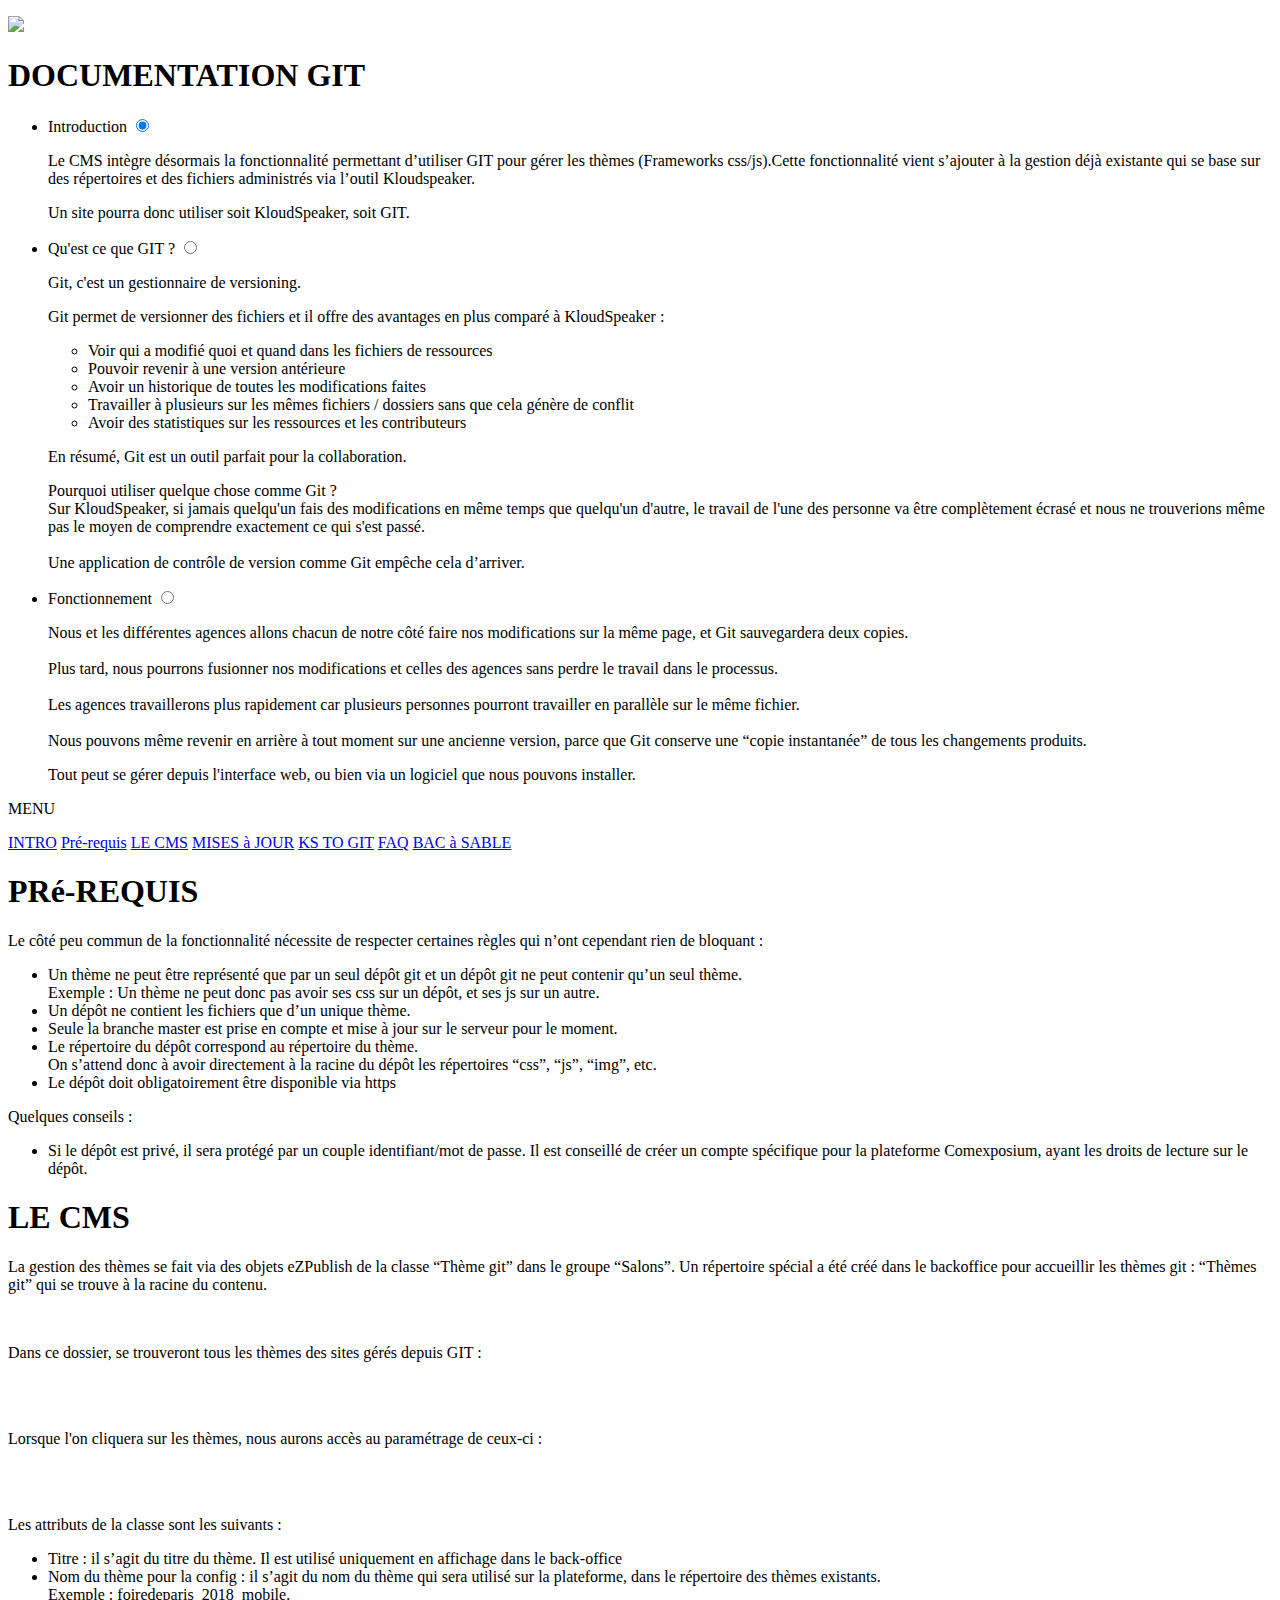
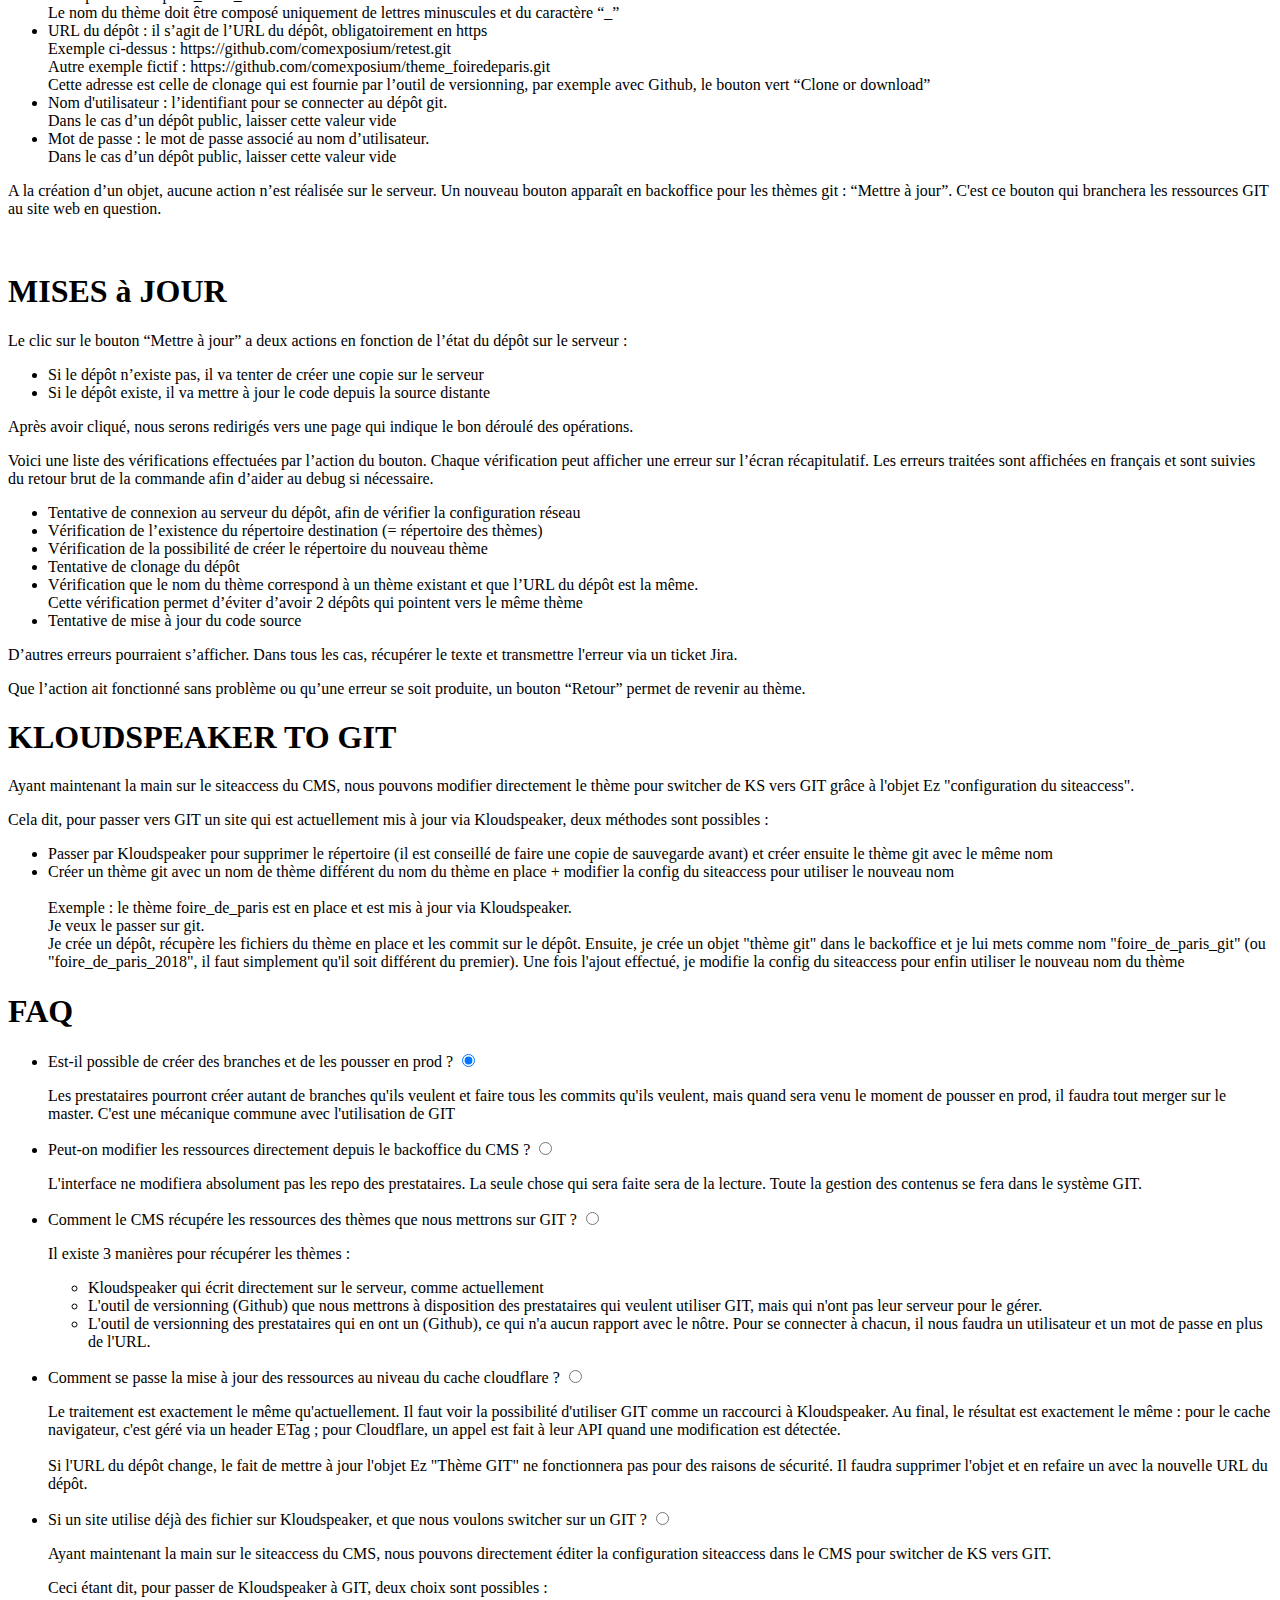
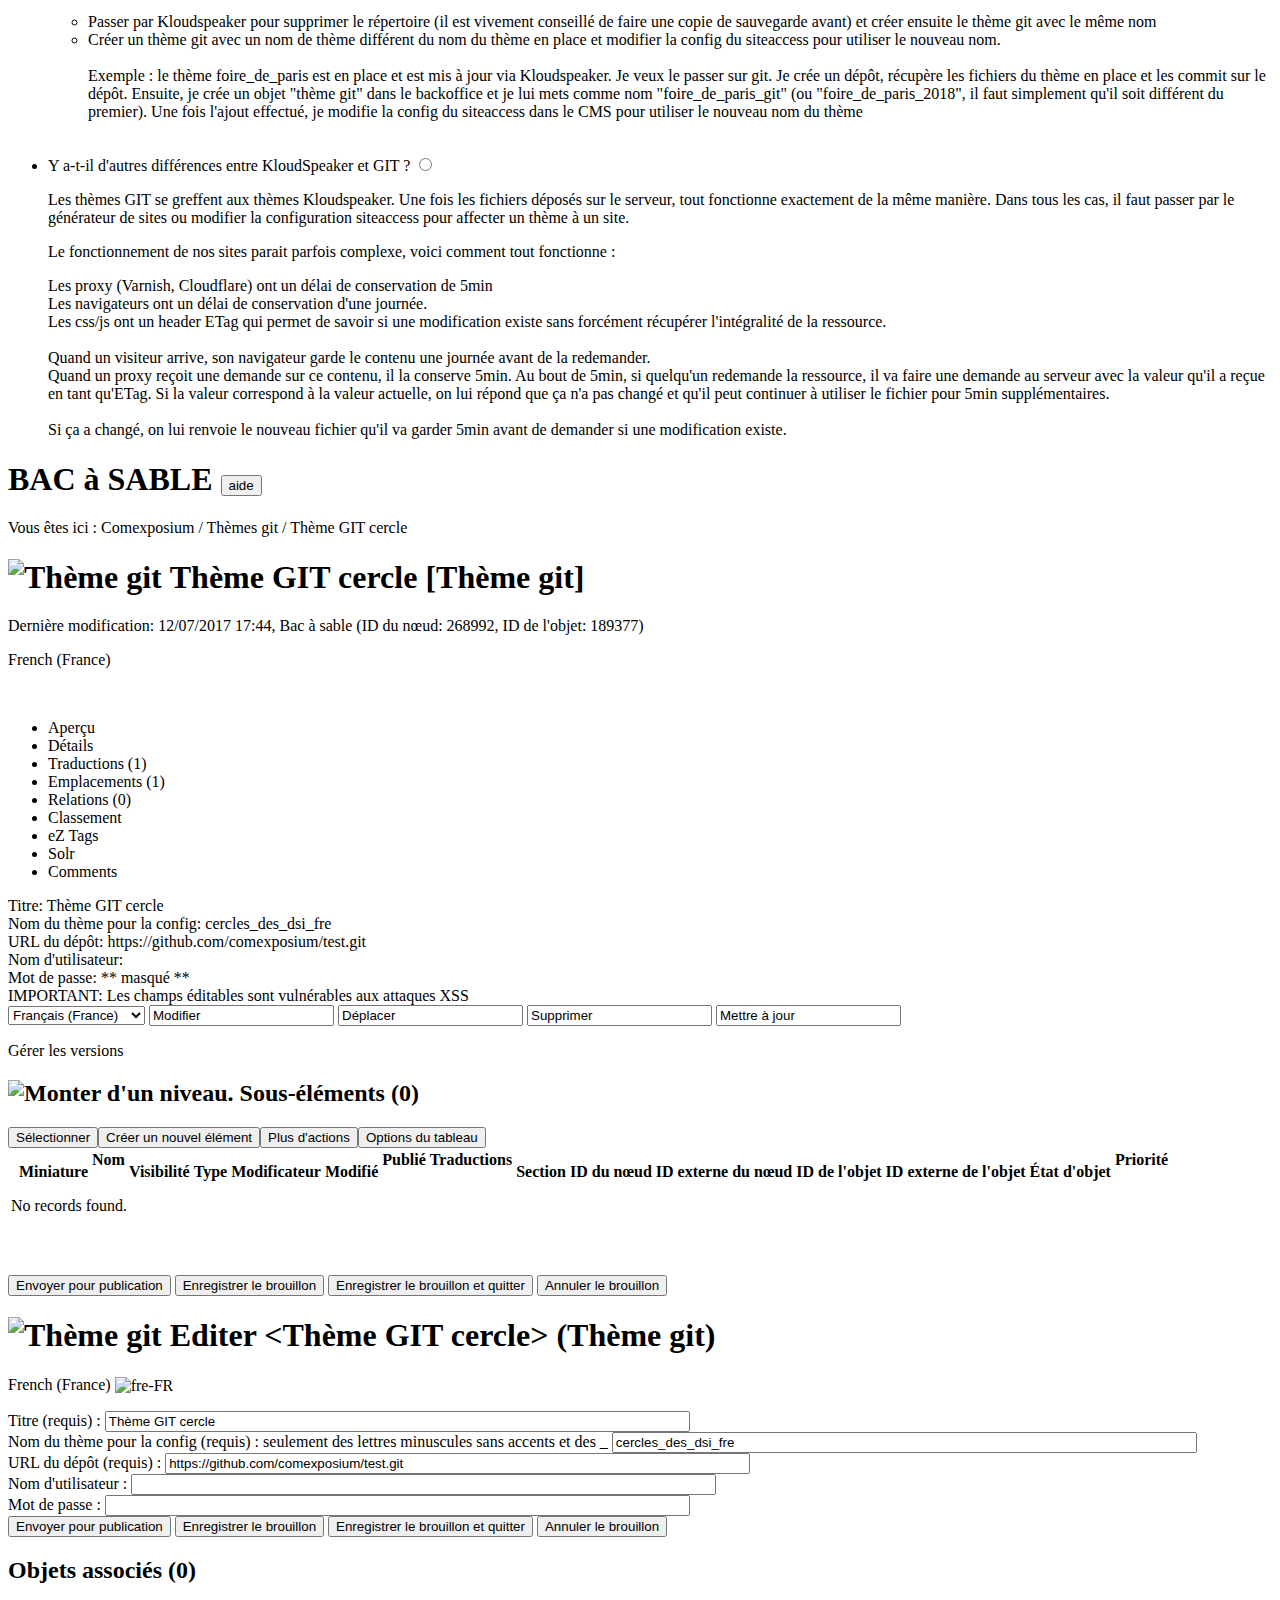
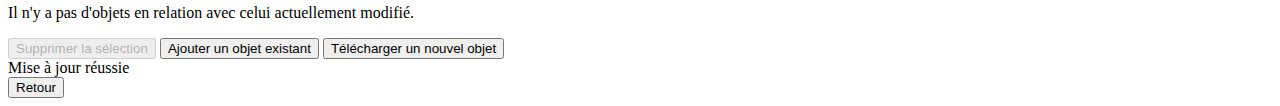
==== commit f18bd6ec: "Correction KS" ====
--- a/index.html
+++ b/index.html
@@ -18,8 +18,8 @@
               <label for="home">Introduction</label>
               <input type="radio" checked="true" name="verticalMenu" id="home" />
               <div>
-                <p>La fonctionnalité permettant d’utiliser GIT pour gérer les thèmes (Frameworks css/js) vient s’ajouter à la gestion déjà existante qui se base sur des répertoires et des fichiers administrés via l’outil Kloudspeaker.</p>
-                <p>Un site pourra donc utiliser soit KloudSPeaker, soit GIT.</p>
+                <p>Le CMS intègre désormais la fonctionnalité permettant d’utiliser GIT pour gérer les thèmes (Frameworks css/js).Cette fonctionnalité vient s’ajouter à la gestion déjà existante qui se base sur des répertoires et des fichiers administrés via l’outil Kloudspeaker.</p>
+                <p>Un site pourra donc utiliser soit KloudSpeaker, soit GIT.</p>
               </div>
             </li>
             <li>
@@ -27,11 +27,13 @@
               <input type="radio" name="verticalMenu" id="blog" />
               <div>
                 <p class="gras">Git, c'est un gestionnaire de versioning.</p>
-                 <p>Git permet d'héberger les fichiers de ressources utilisés par les différents site web, sauf qu'il offre plusieurs avantages en plus comparé à KloudSpeaker :</p>
+                 <p>Git permet de versionner des fichiers et il offre des avantages en plus comparé à KloudSpeaker :</p>
                  <ul class="listing">
-                   <li>Voir qui modifie quoi dans les fichiers de ressources</li>
-                   <li>Revenir à une version antérieure simplement</li>
-                   <li>Avoir un historique de tous les fichiers et de tous les intervenants</li>
+                   <li>Voir qui a modifié quoi et quand dans les fichiers de ressources</li>
+                   <li>Pouvoir revenir à une version antérieure</li>
+                   <li>Avoir un historique de toutes les modifications faites</li>
+                   <li>Travailler à plusieurs sur les mêmes fichiers / dossiers sans que cela génère de conflit</li>
+                   <li>Avoir des statistiques sur les ressources et les contributeurs</li>
                  </ul>
                  <p class="gras">En résumé, Git est un outil parfait pour la collaboration.</p>
                  <p><span class="gras">Pourquoi utiliser quelque chose comme Git ?</span><br /> Sur KloudSpeaker, si jamais quelqu'un fais des modifications en même temps que quelqu'un d'autre, le travail de l'une des personne va être complètement écrasé et nous ne trouverions même pas le moyen de comprendre exactement ce qui s'est passé.<br /><br />
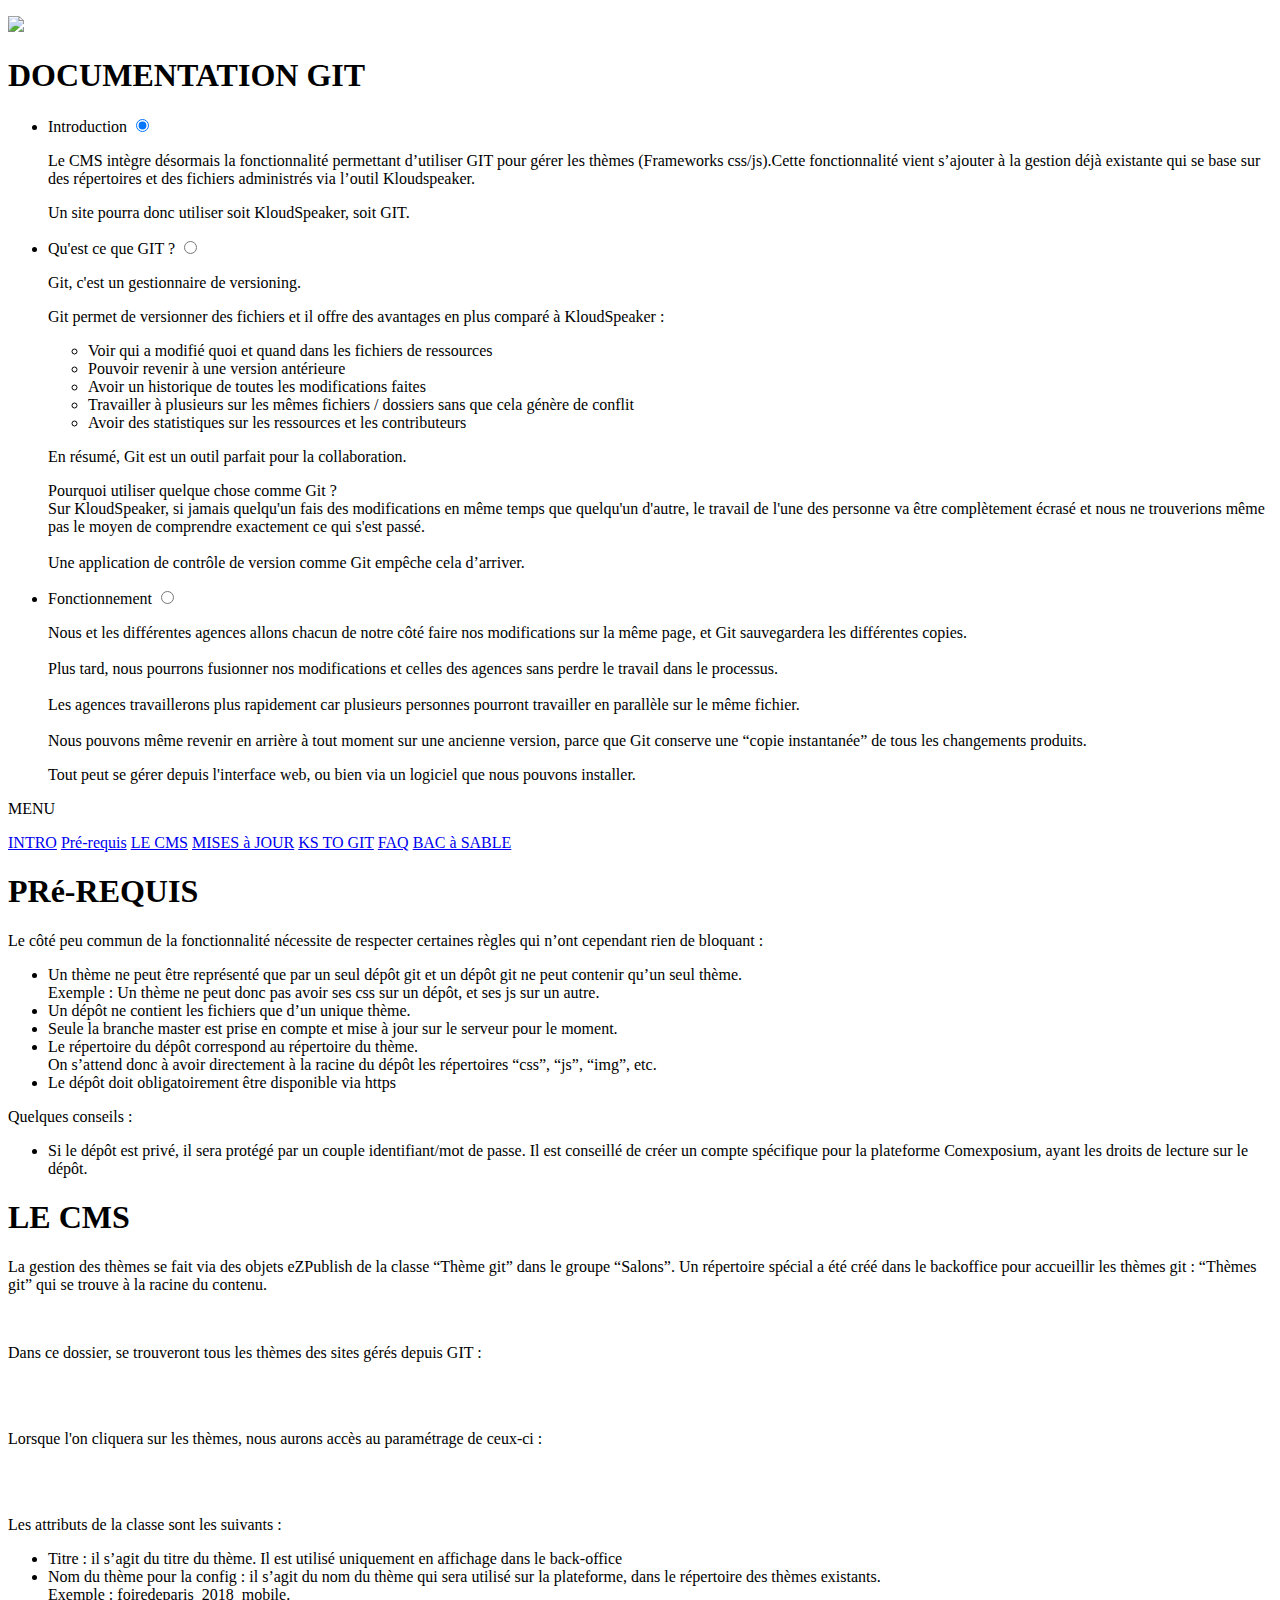
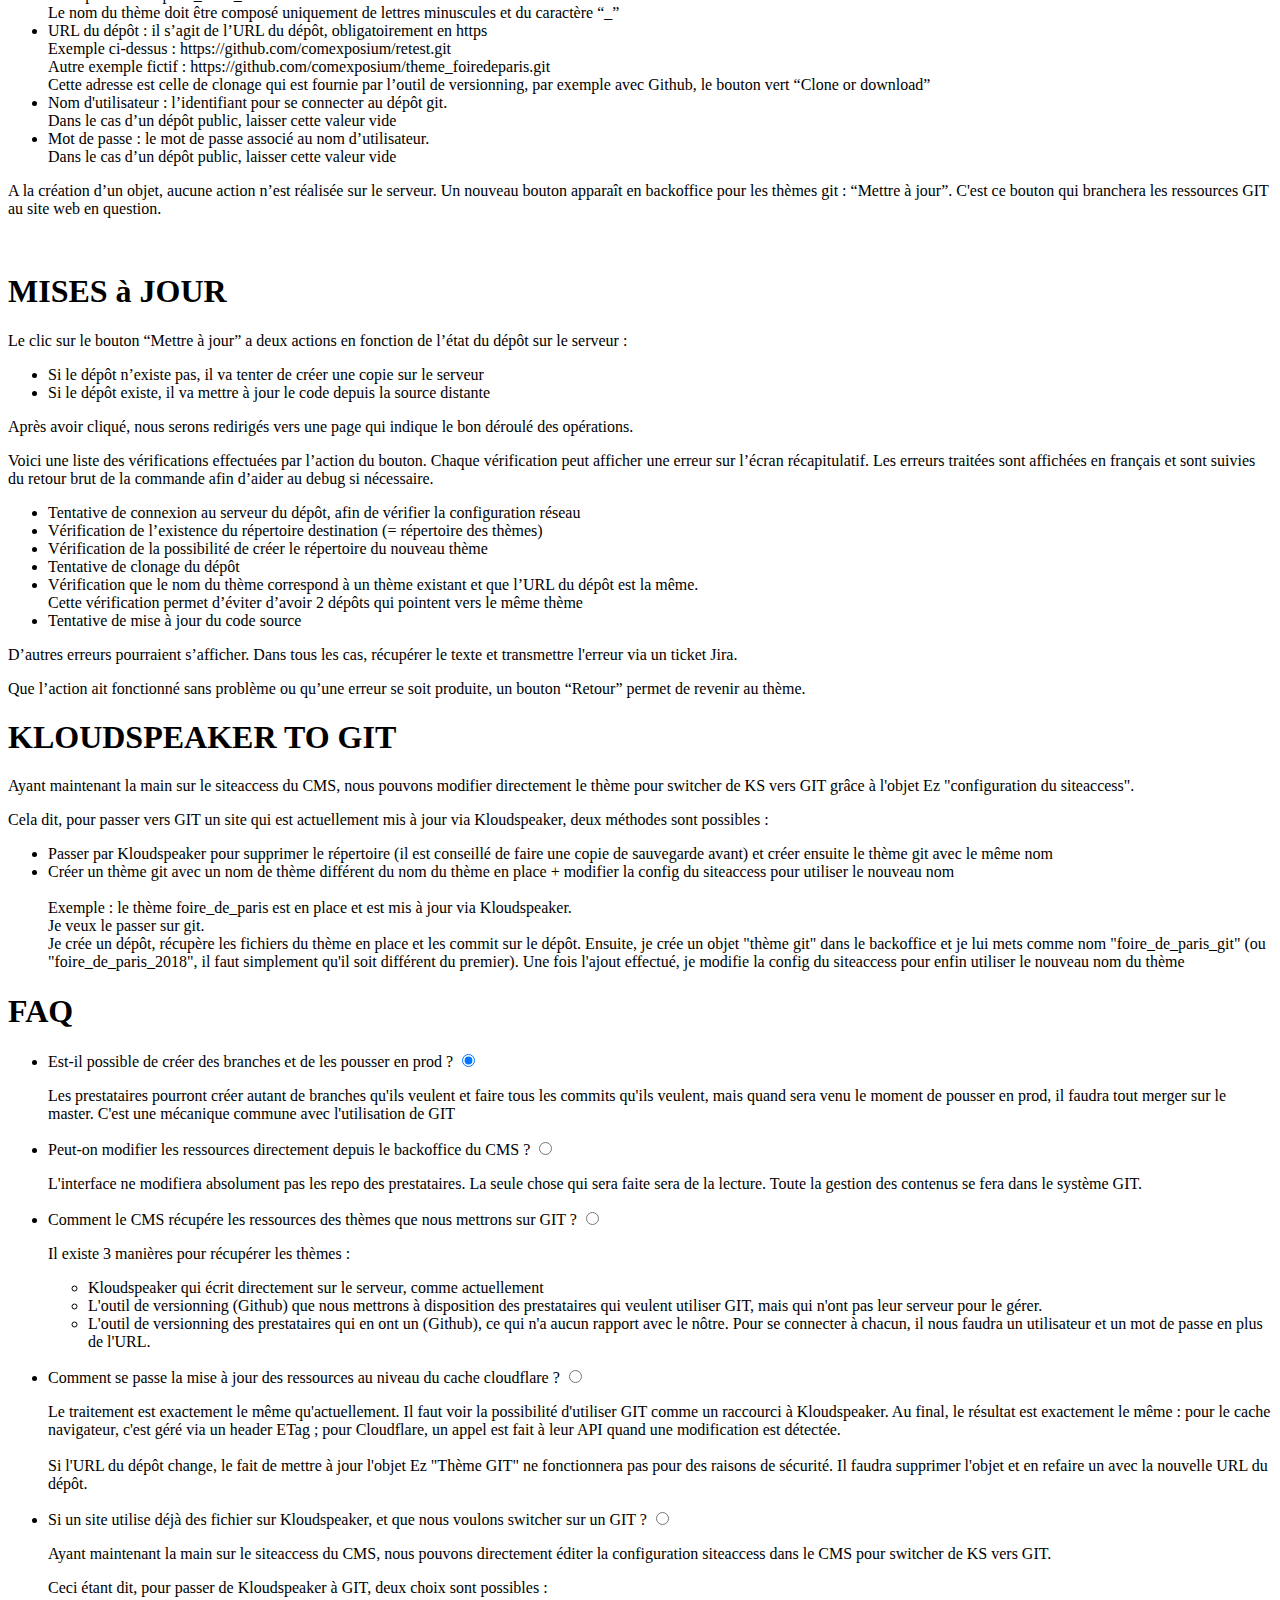
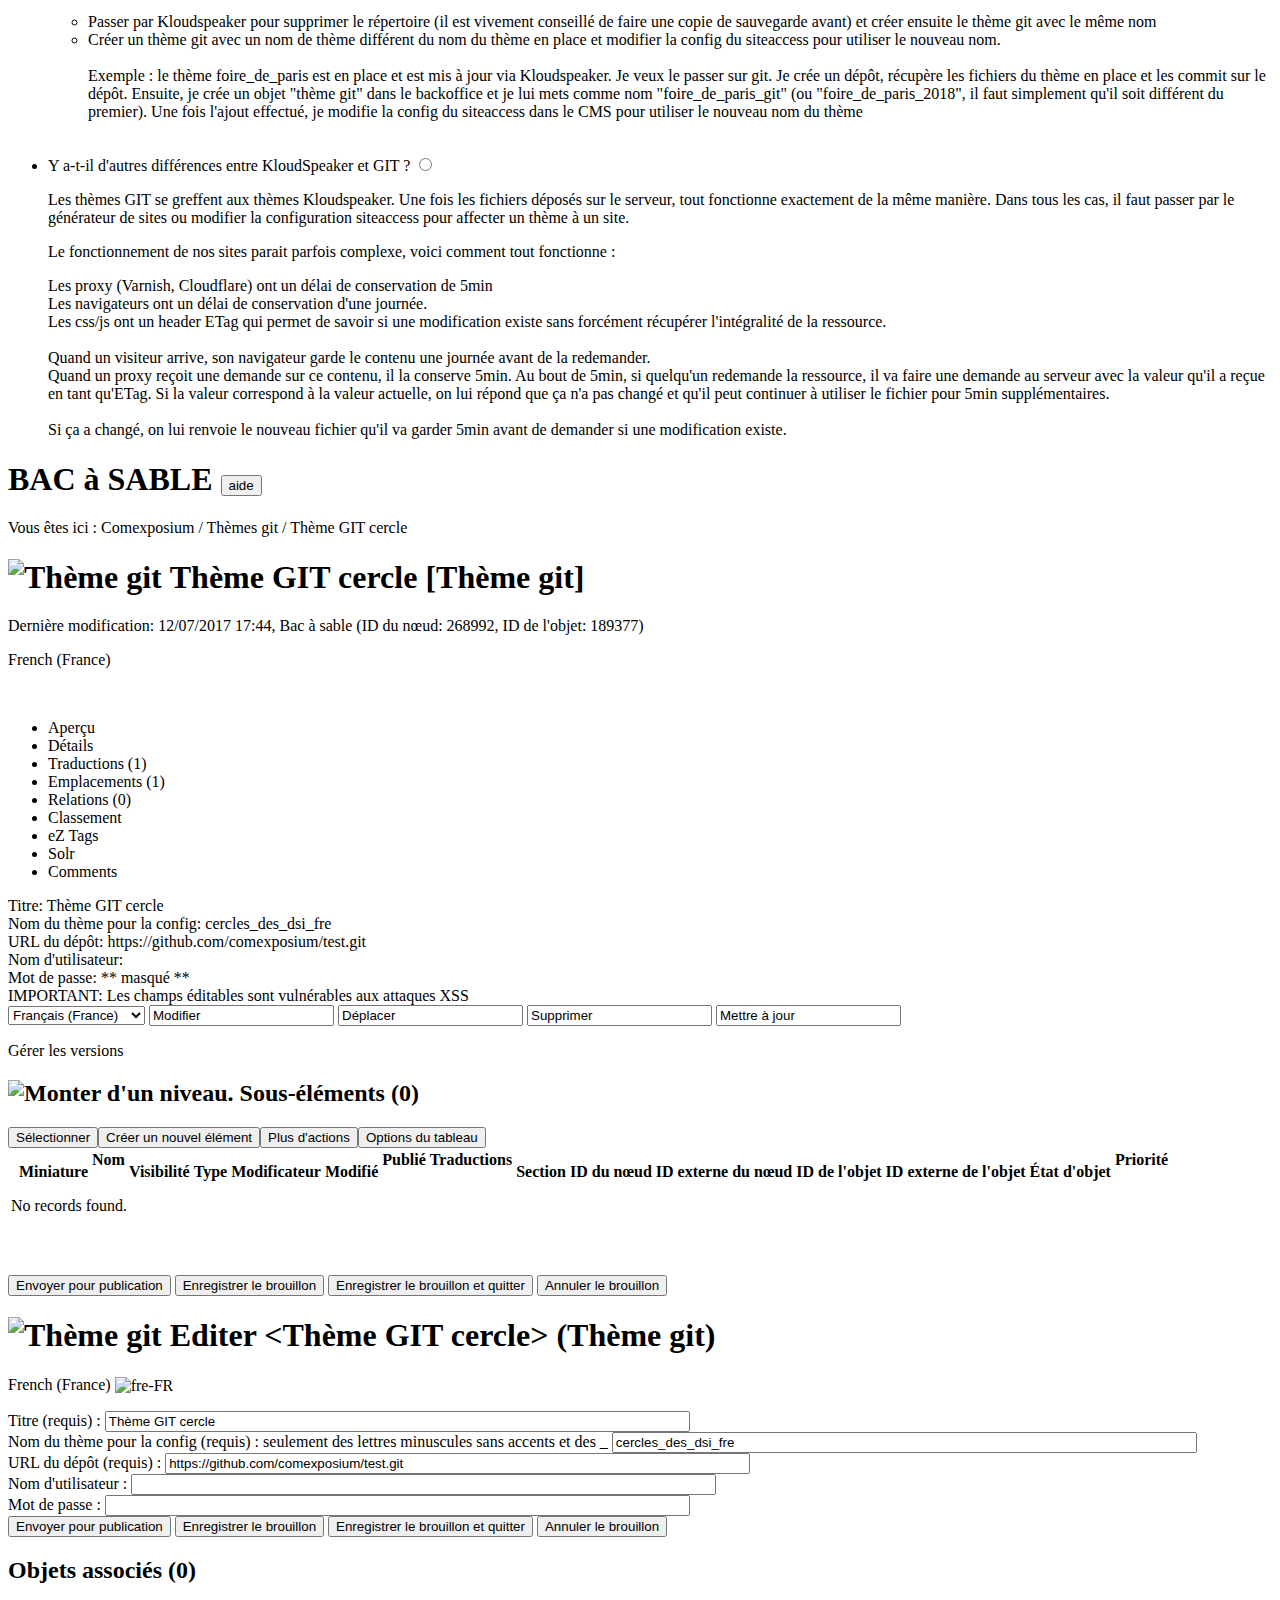
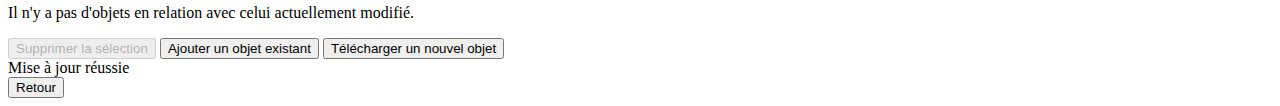
==== commit d8fe4252: "Correction du texte d'introduction" ====
--- a/index.html
+++ b/index.html
@@ -44,7 +44,7 @@
               <label for="work">Fonctionnement</label>
               <input type="radio" name="verticalMenu" id="work" />
               <div>
-                <p>Nous et les différentes agences allons chacun de notre côté faire nos modifications sur la même page, et Git sauvegardera deux copies.<br /><br /> Plus tard, nous pourrons fusionner nos modifications et celles des agences sans perdre le travail dans le processus.<br /><br />Les agences travaillerons plus rapidement car plusieurs personnes pourront travailler en parallèle sur le même fichier.<br /><br /> Nous pouvons même revenir en arrière à tout moment sur une ancienne version, parce que Git conserve une “copie instantanée” de tous les changements produits.</p>
+                <p>Nous et les différentes agences allons chacun de notre côté faire nos modifications sur la même page, et Git sauvegardera les différentes copies.<br /><br /> Plus tard, nous pourrons fusionner nos modifications et celles des agences sans perdre le travail dans le processus.<br /><br />Les agences travaillerons plus rapidement car plusieurs personnes pourront travailler en parallèle sur le même fichier.<br /><br /> Nous pouvons même revenir en arrière à tout moment sur une ancienne version, parce que Git conserve une “copie instantanée” de tous les changements produits.</p>
                 <p>Tout peut se gérer depuis l'interface web, ou bien via un logiciel que nous pouvons installer.</p>
               </div>
             </li>
